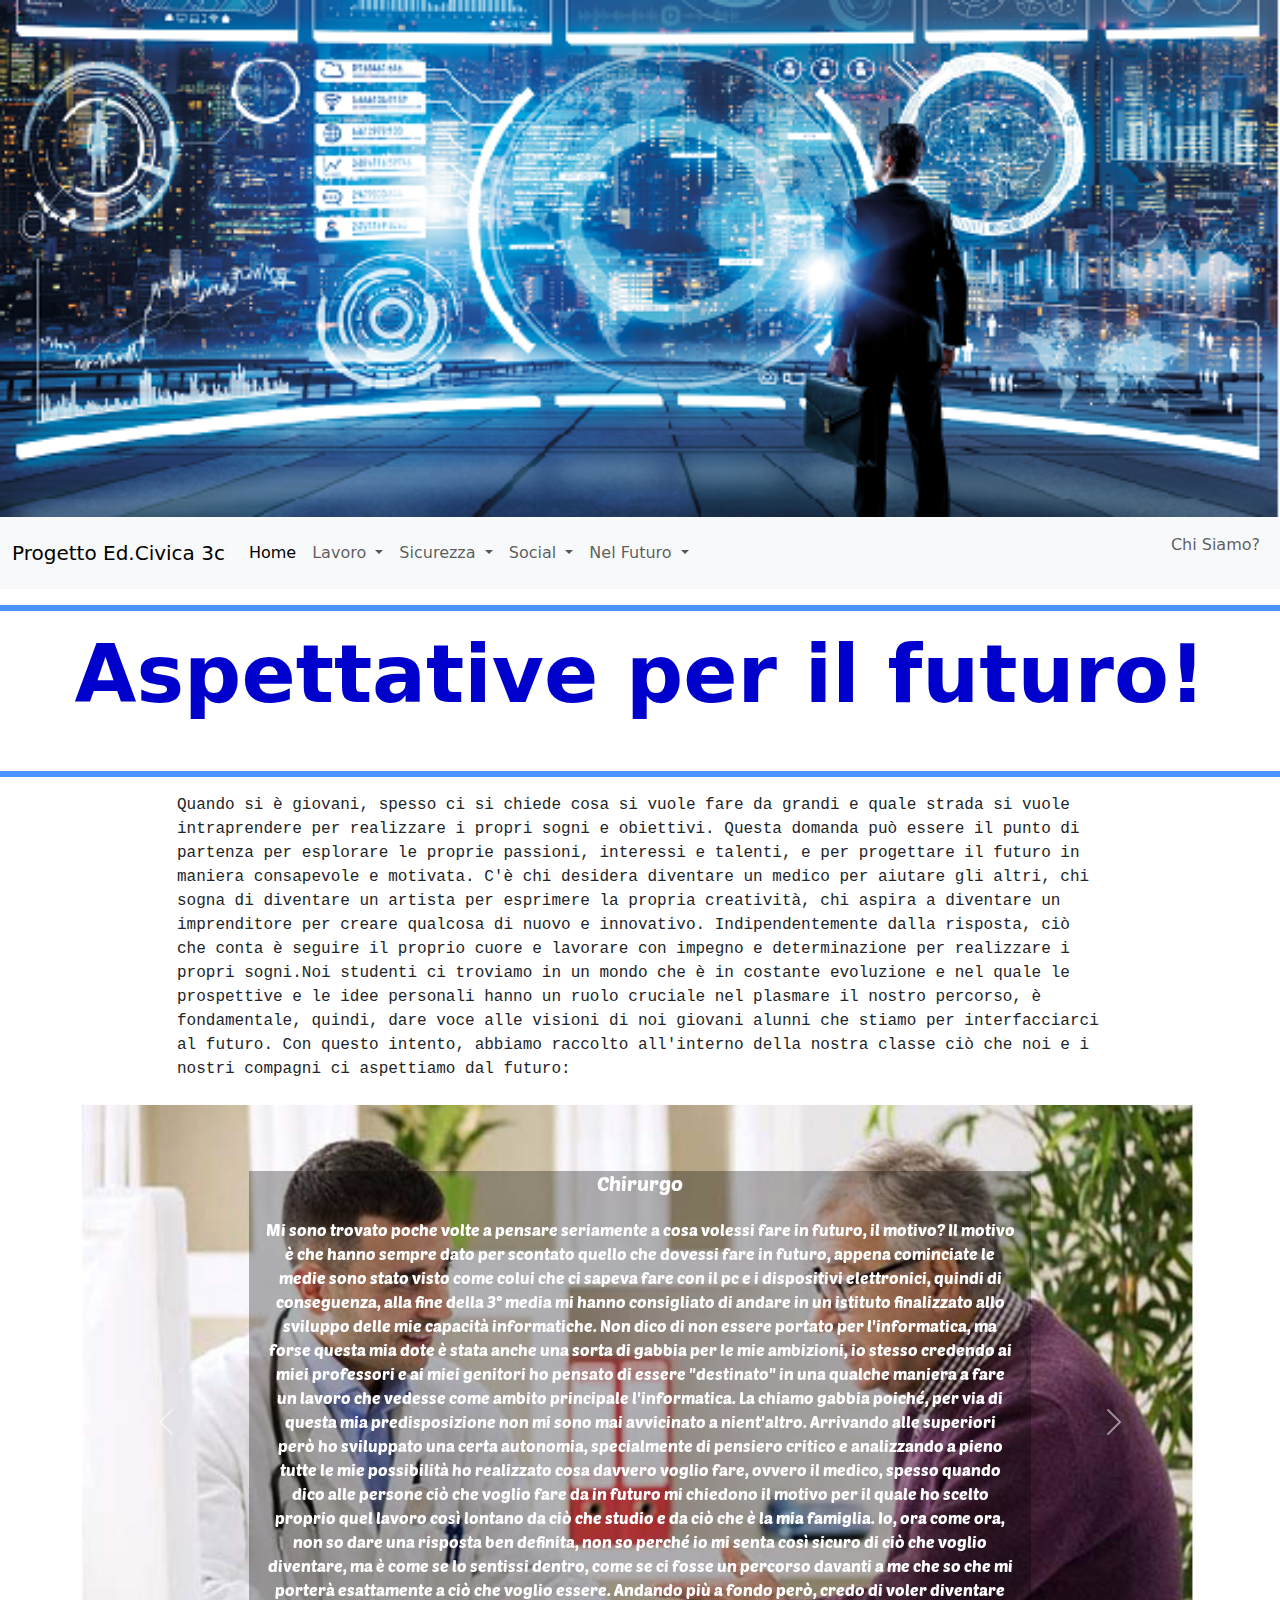
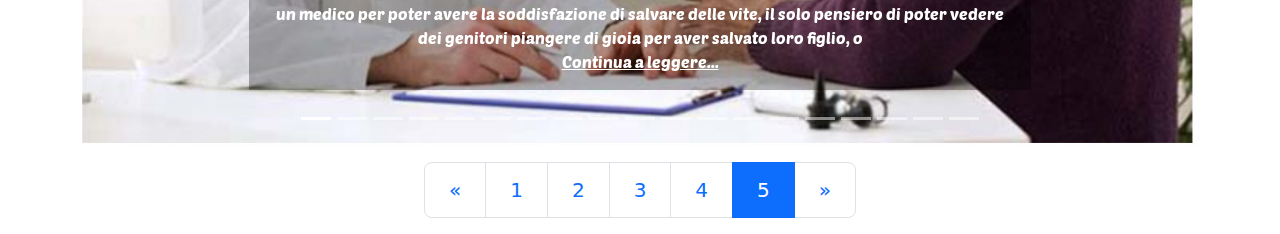
==== aspettative.html @ 2d6626ad "Rename DaGrande.html to aspettative.html" ====
<!doctype html>
<html lang="en">
  <head>
    <meta charset="utf-8">
    <meta name="viewport" content="width=device-width, initial-scale=1">
    <title>Cosa mi aspetto dal futuro</title>
    <link href="https://cdn.jsdelivr.net/npm/bootstrap@5.3.3/dist/css/bootstrap.min.css" rel="stylesheet" integrity="sha384-QWTKZyjpPEjISv5WaRU9OFeRpok6YctnYmDr5pNlyT2bRjXh0JMhjY6hW+ALEwIH" crossorigin="anonymous">
    <link rel="stylesheet" href="https://cdnjs.cloudflare.com/ajax/libs/font-awesome/6.5.2/css/all.min.css">
    <link href="https://cdn.jsdelivr.net/npm/bootstrap@5.3.3/dist/css/bootstrap.min.css" rel="stylesheet" integrity="sha384-QWTKZyjpPEjISv5WaRU9OFeRpok6YctnYmDr5pNlyT2bRjXh0JMhjY6hW+ALEwIH" crossorigin="anonymous">
    <link rel="stylesheet" href="https://cdnjs.cloudflare.com/ajax/libs/font-awesome/6.5.2/css/all.min.css">
	
	<link rel="preconnect" href="https://fonts.googleapis.com">
	<link rel="preconnect" href="https://fonts.gstatic.com" crossorigin>
	<link href="https://fonts.googleapis.com/css2?family=Briem+Hand:wght@100..900&family=Jersey+25+Charted&family=Poetsen+One&family=Sedan+SC&display=swap" rel="stylesheet">
  </head>
  <body>
    <style>
      .custom-header-image {
        max-height: 1300px;
        /* Imposta l'altezza massima desiderata per l'immagine */
        width: 100%;
        /* Larghezza al 100% per adattarsi al contenitore */
      }
	  
	  .carousel-item h5, 
	  .carousel-item p {
		  /*text-shadow: 2px 2px 4px rgba(0, 0, 0, 0.5);*/
		  /*color: black !important;*/
		  color: white !important;
		  font-family: "Poetsen One", sans-serif;
		  font-weight: 400;
		  font-style: normal;
		}
		
		.carousel-item p {
		  padding: 2%;
		}
		
	div.background {
	  /*background-color: rgba(255, 255, 255, 0.7)*/
	  background-color: rgba(0, 0, 0, 0.3);
	}
	
	a.continua {
		cursor: pointer;
		color: white;
	}
    </style><img src="Img/futuro.nero.png" class="img-fluid custom-header-image" alt="Header futuro">
    <nav class="navbar navbar-expand-lg bg-body-tertiary">
      <div class="container-fluid"><a class="navbar-brand" href="#">Progetto Ed.Civica 3c</a><button class="navbar-toggler" type="button" data-bs-toggle="collapse" data-bs-target="#navbarSupportedContent" aria-controls="navbarSupportedContent" aria-expanded="false" aria-label="Toggle navigation"><span class="navbar-toggler-icon"></span></button>
        <div class="collapse navbar-collapse" id="navbarSupportedContent">
          <ul class="navbar-nav me-auto mb-2 mb-lg-0">
            <li class="nav-item"><a class="nav-link active" aria-current="page" href="index.html">Home</a></li>
            <li class="nav-item dropdown"><a class="nav-link dropdown-toggle" href="#" role="button" data-bs-toggle="dropdown" aria-expanded="false"> Lavoro </a>
              <ul class="dropdown-menu">
                <li><a class="dropdown-item" href="lavoro/LavoroWeb.html">Lavoro Web</a></li>
                <li><a class="dropdown-item" href="lavoro/Linkedin.html">Linkedin</a></li>
                <li><a class="dropdown-item" href="lavoro/WebReputation.html">Web Reputation</a></li>
              </ul>
            <li class="nav-item dropdown"><a class="nav-link dropdown-toggle" href="#" role="button" data-bs-toggle="dropdown" aria-expanded="false"> Sicurezza </a>
              <ul class="dropdown-menu">
                <li><a class="dropdown-item" href="sicurezza/Pericoli.html">Pericoli</a></li>
                <li><a class="dropdown-item" href="sicurezza/Privacy.html">Privacy</a></li>
              </ul>
            <li class="nav-item dropdown"><a class="nav-link dropdown-toggle" href="#" role="button" data-bs-toggle="dropdown" aria-expanded="false"> Social </a>
              <ul class="dropdown-menu">
                <li><a class="dropdown-item" href="social/Lavoro.html">Lavoro social</a></li>
                <li><a class="dropdown-item" href="social/ProsAndCons.html">Pros And Cons</a></li>
              </ul>
            <li class="nav-item dropdown"><a class="nav-link dropdown-toggle" href="#" role="button" data-bs-toggle="dropdown" aria-expanded="false"> Nel Futuro </a>
              <ul class="dropdown-menu">
                <li><a class="dropdown-item" href="#">Aspettative dal futuro</a></li>
              </ul>
            </li>
          </ul>
          <ul>
            <ul class="navbar-nav me-auto mb-2 mb-lg-0">
              <li class="nav-item"><a class="nav-link" href="ChiSiamo.html">Chi Siamo?</a></li>
            </ul>
        </div>
      </div>
    </nav>
	
	
    <hr class="border border-primary border-3 opacity-75">
    <h1 style="color:#0000CD" class=" display-1 fw-bold text-center"> Aspettative per il futuro!</h1><br>
    <hr class="border border-primary border-3 opacity-75">
    <div class="container">
      <div class="row">
        <div class="col"></div>
        <div class="col-10">
          <p class="font-monospace lh-base"> Quando si è giovani, spesso ci si chiede cosa si vuole fare da grandi e quale strada si vuole intraprendere per realizzare i propri sogni e obiettivi. Questa domanda può essere il punto di partenza per esplorare le proprie passioni, interessi e talenti, e per progettare il futuro in maniera consapevole e motivata. C'è chi desidera diventare un medico per aiutare gli altri, chi sogna di diventare un artista per esprimere la propria creatività, chi aspira a diventare un imprenditore per creare qualcosa di nuovo e innovativo. Indipendentemente dalla risposta, ciò che conta è seguire il proprio cuore e lavorare con impegno e determinazione per realizzare i propri sogni.Noi studenti ci troviamo in un mondo che è in costante evoluzione e nel quale le prospettive e le idee personali hanno un ruolo cruciale nel plasmare il nostro percorso, è fondamentale, quindi, dare voce alle visioni di noi giovani alunni che stiamo per interfacciarci al futuro. Con questo intento, abbiamo raccolto all'interno della nostra classe ciò che noi e i nostri compagni ci aspettiamo dal futuro:</p>
        </div>
		<div class="col"></div>
      </div>
    </div>
    <div class="container">
      <div class="row">
        <div class="col"></div>
        <div class="col-12">
		
          <!--<div class="alert alert-primary d-flex align-items-center" role="alert">
			<i class="fa-solid fa-magnifying-glass"></i>
            <div> TUTTI I COMMENTI SONO ANONIMI </div>
          </div>--> 
		  
		  
          <div id="carouselExampleCaptions" class="carousel slide">
            <div class="carousel-indicators">
				<button type="button" data-bs-target="#carouselExampleCaptions" data-bs-slide-to="0" class="active" aria-current="true" aria-label="Slide 1"></button>
				<button type="button" data-bs-target="#carouselExampleCaptions" data-bs-slide-to="1" aria-label="Slide 2"></button>
				<button type="button" data-bs-target="#carouselExampleCaptions" data-bs-slide-to="2" aria-label="Slide 3"></button>
				<button type="button" data-bs-target="#carouselExampleCaptions" data-bs-slide-to="3" aria-label="Slide 4"></button>
				<button type="button" data-bs-target="#carouselExampleCaptions" data-bs-slide-to="4" aria-label="Slide 5"></button>
				<button type="button" data-bs-target="#carouselExampleCaptions" data-bs-slide-to="5" aria-label="Slide 6"></button>
				<button type="button" data-bs-target="#carouselExampleCaptions" data-bs-slide-to="6" aria-label="Slide 7"></button>
				<button type="button" data-bs-target="#carouselExampleCaptions" data-bs-slide-to="7" aria-label="Slide 8"></button>
				<button type="button" data-bs-target="#carouselExampleCaptions" data-bs-slide-to="8" aria-label="Slide 9"></button>
		   		<button type="button" data-bs-target="#carouselExampleCaptions" data-bs-slide-to="9" aria-label="Slide 10"></button>
				<button type="button" data-bs-target="#carouselExampleCaptions" data-bs-slide-to="10" aria-label="Slide 11"></button>
				<button type="button" data-bs-target="#carouselExampleCaptions" data-bs-slide-to="11" aria-label="Slide 12"></button>
		    		<button type="button" data-bs-target="#carouselExampleCaptions" data-bs-slide-to="12" aria-label="Slide 13"></button>
				<button type="button" data-bs-target="#carouselExampleCaptions" data-bs-slide-to="13" aria-label="Slide 14"></button>
				<button type="button" data-bs-target="#carouselExampleCaptions" data-bs-slide-to="14" aria-label="Slide 15"></button>
		    		<button type="button" data-bs-target="#carouselExampleCaptions" data-bs-slide-to="15" aria-label="Slide 16"></button>
		    		<button type="button" data-bs-target="#carouselExampleCaptions" data-bs-slide-to="16" aria-label="Slide 17"></button>
				<button type="button" data-bs-target="#carouselExampleCaptions" data-bs-slide-to="17" aria-label="Slide 18"></button>
		    		<button type="button" data-bs-target="#carouselExampleCaptions" data-bs-slide-to="18" aria-label="Slide 19"></button>
			</div>
			
			
			<!-- ISTRUZIONI per la modal 
			Seleziona le prime 300 parole del testo (se superano 300 ovviamente).
			Puoi utilizzare un qualsiasi word counter, io ho usato questo https://wordcounter.net/
			Inseriscile nel <p> del carosello e aggiungi questo codice alla fine
				  <br>
				  <a class="continua" data-bs-toggle="modal" data-bs-target="#chirurgo">
				    Continua a leggere...
				  </a>
			ovviamente sostituisci #chirurgo con il lavoro in questione
			
			Alla fine del file, dove trovi le modal, copia e incolla la modal chirurgo, modifica gli id (praticamente dove trovi chirurgo - ovunque - sostituisci con l'id che hai messo dopo # nel link <a>.
			Inserisci il testo completo del padlet e modifica il titolo.
			
			
			PS. io lo farei per tutti i lavori, così da rendere tutto più leggibile, però valuta tu.
			-->
			
			
			
            <div class="carousel-inner">
              <div class="carousel-item active"><img src="Img.carosello/IMG_2576.jpg" class="d-block w-100" alt="...">
                <div class="carousel-caption d-none d-md-block">
				<div class="background">
                  <h5>Chirurgo</h5>
                  <p>Mi sono trovato poche volte a pensare seriamente a cosa volessi fare in futuro, il motivo? Il motivo è che hanno sempre dato per scontato quello che dovessi fare in futuro, appena cominciate le medie sono stato visto come colui che ci sapeva fare con il pc e i dispositivi elettronici, quindi di conseguenza, alla fine della 3° media mi hanno consigliato di andare in un istituto finalizzato allo sviluppo delle mie capacità informatiche. Non dico di non essere portato per l'informatica, ma forse questa mia dote è stata anche una sorta di gabbia per le mie ambizioni, io stesso credendo ai miei professori e ai miei genitori ho pensato di essere "destinato" in una qualche maniera a fare un lavoro che vedesse come ambito principale l'informatica. La chiamo gabbia poiché, per via di questa mia predisposizione non mi sono mai avvicinato a nient'altro. 
				  Arrivando alle superiori però ho sviluppato una certa autonomia, specialmente di pensiero critico e analizzando a pieno tutte le mie possibilità ho realizzato cosa davvero voglio fare, ovvero il medico, spesso quando dico alle persone ciò che voglio fare da in futuro mi chiedono il motivo per il quale ho scelto proprio quel lavoro così lontano da ciò che studio e da ciò che è la mia famiglia. Io, ora come ora, non so dare una risposta ben definita, non so perché io mi senta così sicuro di ciò che voglio diventare, ma è come se lo sentissi dentro, come se ci fosse un percorso davanti a me che so che mi porterà esattamente a ciò che voglio essere. Andando più a fondo però, credo di voler diventare un medico per poter avere la soddisfazione di salvare delle vite, il solo pensiero di poter vedere dei genitori piangere di gioia per aver salvato loro figlio, o 
				  <br>
				  <a class="continua" data-bs-toggle="modal" data-bs-target="#chirurgo">
				    Continua a leggere...
				  </a>
				  </p>
                </div>
                </div>
              </div>
              <div class="carousel-item"><img src="Img.carosello/IMG_2323.png" class="d-block w-100" alt="...">
                <div class="carousel-caption d-none d-md-block">
				<div class="background">
                  <h5 style="color:#000000">Idee non ancora chiare</h5>
                  <p style="color:#000000">
				  I don’t really have clear aspirations for my future, anytime I particularly get interested in something and I start to be very good at it, it will surely turn out to be boring later on. That’s why I don’t really think that my mastery of languages will be exclusively related to my future job, I feel like searching for a job like that will only lead me to have a life which I’m not happy and satisfied with. I want a job in a field I’m not extremely good in so I can always learn something new and make new kinds of experiences. Additionally, basically every kind of job asks for somebody whose mastery is speaking various languages itself, so it would be something I’m able to find everywhere. As for my will to find a job in a field I’m particularly interested in, which also allows me to learn more and more, I think the best option would be any job related to computing or, more specifically, coding, something we’re working on, as a class, for our school specialty. I wouldn’t rely on finding a prominent job role related to business and economics because I’m not that good at it and, honestly, I don’t think it would be something that would fit me, since I don’t really like math and numbers. I think working as a code programmer for a company would be a job which will let me improve some of the soft skills i possess, like the management of emotions, mostly in teamwork projects (since I get really stressed out and nervous if somebody doesn’t keep up with the work), like efficient communication and the ability to build strong bounds between colleagues and superiors (which is also a situation that few times finds me being nervous and 
				  <br>
				  <a class="continua" data-bs-toggle="modal" data-bs-target="#notClear">
				    Continua a leggere...
				  </a>
				  </p>
				</div>
                </div>
              </div>
              <div class="carousel-item"><img src="Img.carosello/IMG_2424.png" class="d-block w-100" alt="...">
                <div class="carousel-caption d-none d-md-block">
				<div class="background">
                  <h5 style="color:#000000">Vigilessa</h5>
                  <p>Nella vita, tutti abbiamo un sogno o più che ci guidano e ci ispirano. Uno dei miei più grandi sogni è diventare una vigilessa. Ho sempre ammirato la figura di una vigilessa, la loro divisa ,la loro forza, la loro determinazione e il loro impegno nel servizio pubblico mi colpiscono molto. So però che per realizzare il mio sogno ci vuole molto impegno nello studio e molta forza di volontà. Appena finirò la scuola superiore parteciperò a corsi di formazione e cercherò di acquisire le competenze necessarie per diventare una vigilessa. Per raggiungere il mio sogno ho bisogno di alcune soft skills ovvero capacità relazionali e comportamenti che servono per reagire in modo tranquillo e positivo in vari contesti come: 1. Problem solving Essere in grado di capire e analizzare situazioni difficili, e prendere decisioni rapide e sagge utili per affrontare le sfide quotidiane (in questo caso nel campo della sicurezza pubblica.) 2. Capacità decisionale Essere in grado di prendere decisioni efficaci e rispondere velocemente a criticità o problemi inaspettati. 3. Comunicazione efficace Una comunicazione chiara è fondamentale per trasmettere informazioni importanti, gestire conflitti e lavorare efficacemente in squadra con colleghi ,clienti e collaboratori 4. Team Work Che si tratti di lavorare in ufficio o da remoto, al giorno d’oggi la capacità di lavorare in squadra senza attriti è una capacità essenziale per raggiungere obiettivi condivisi. 5. Gestione dello stress Essere in grado di mantenere la calma sotto pressione e gestire lo stress in modo sano è essenziale per prendere decisioni e mantenere la sicurezza della comunità. Lo stress è una di quelle problematiche che se non affrontate possono incidere negativamente sulla qualità della vita. 6. Capacità di adattamento Essere capaci di adattarsi rapidamente a nuove situazioni e scenari in rapida evoluzione, sul lavoro come nella vita, è un'abilità essenziale.
					<br>
				  <a class="continua" data-bs-toggle="modal" data-bs-target="#vigilessa">
				    Continua a leggere...
				  </a>				  
				  </p>
                </div>
                </div>
              </div>
              <div class="carousel-item"><img src="Img.carosello/IMG_2525.png" class="d-block w-100" alt="...">
                <div class="carousel-caption d-none d-md-block">
				<div class="background">
                  <h5>Criminologa o professoressa?</h5>
                  <p>I nostri desideri ci aiutano a capire dove vogliamo andare e come superare le sfide. Per me, ci sono due cose che mi appassionano molto: studiare la criminologia e insegnare lingue, soprattutto l'inglese. Questi non sono solo lavori, ma luoghi dove posso coltivare i miei sogni più importanti. Il mio primo sogno è quello di diventare una criminologa. La mente criminale mi affascina, così come la complessità delle dinamiche sociali che conducono al crimine. La criminologia non è solo l'analisi dei crimini e dei criminali, ma anche lo studio delle cause sottostanti e delle possibili soluzioni per prevenirli. Tuttavia, anche l'insegnamento ha un posto speciale nel mio cuore. L'idea di condividere la bellezza e l'importanza della lingua inglese con gli altri mi riempie di gioia. L'inglese è più di una lingua, è una chiave che apre porte verso nuove culture, opportunità di lavoro e amicizie in tutto il mondo. Oltre ai miei sogni e alle mie aspirazioni, ci sono le soft skills che mi accompagnano in questo viaggio. Al vertice di questa lista c'è la leadership. Per me, la leadership non riguarda solo il dirigere gli altri, ma anche il saper ispirare, motivare e guidare le persone verso un obiettivo comune. Essere un leader significa avere una visione chiara, prendere decisioni difficili quando necessario e saper comunicare efficacemente questa visione agli altri, incoraggiandoli a dar il meglio di sé. Una delle mie altre soft skills principali è il problem solving. In un mondo in continuo cambiamento e pieno di sfide, la capacità di affrontare i problemi in modo creativo ed efficace è essenziale. Il problem solving richiede flessibilità mentale, pensiero critico e la capacità di trovare soluzioni innovative anche nelle situazioni più complesse. Infine, la comunicazione efficace è un'altra soft skill che considero fondamentale. Essere in grado di trasmettere chiaramente					
				  <br>
				  <a class="continua" data-bs-toggle="modal" data-bs-target="#criminologa">
				    Continua a leggere...
				  </a>	
				  </p>
                </div>
                </div>
              </div>
              <div class="carousel-item"><img src="Img.carosello/IMG_2626.png" class="d-block w-100" alt="...">
                <div class="carousel-caption d-none d-md-block">
				<div class="background">
                  <h5 style="color:#000000">Contabile</h5>
                  <p> Sogno di diventare un contabile presso una banca perché amo lavorare con i numeri e analizzare dati finanziari. Vorrei contribuire alla stabilità finanziaria delle persone e delle imprese, fornendo servizi finanziari affidabili e di qualità. Immagino di essere parte di un team professionale che gestisce con precisione i conti, fornisce consulenza finanziaria ai clienti e garantisce la conformità normativa. Essere un contabile bancario rappresenta per me una carriera gratificante e stimolante. Soft Skills: Le mie soft skills chiave includono: Capacità di organizzazione: Sono abile nell'organizzare e gestire informazioni finanziarie complesse. Sono metodico nel tenere traccia di scadenze e documenti importanti, assicurando un lavoro accurato e puntuale. Comunicazione efficace: Posso spiegare concetti finanziari in modo chiaro e comprensibile. Sono in grado di comunicare con chiarezza sia con i colleghi sia con i clienti, garantendo un'efficace condivisione 
				  <br>
				  <a class="continua" data-bs-toggle="modal" data-bs-target="#contabile">
				    Continua a leggere...
				  </a></p>
                </div>
                </div>
              </div>
              <div class="carousel-item"><img src="Img.carosello/IMG_3434.png" class="d-block w-100" alt="...">
                <div class="carousel-caption d-none d-md-block">
				<div class="background">
                  <h5>Arma dei Carabineri</h5>
                  <p>Fin da bambino, ho coltivato il sogno e l’ispirazione di indossare la divisa dell’Arma dei Carabinieri. Questo desiderio va al di là del semplice indossare un’uniforme; è un impegno verso valori come il servizio pubblico, l’ordine e la sicurezza della comunità. Sentire l’onore di portare quella divisa sarebbe per me un privilegio e un’opportunità per servire con dedizione e orgoglio la mia nazione. La prospettiva di indossare quella divisa sin dall’infanzia mi ha sempre affascinato perché mi fa sentire parte di qualcosa di più grande, un simbolo di autorità e rispetto. Rappresenterebbe per me non solo un onore, ma anche un senso di responsabilità e dedizione verso la comunità. Durante questo periodo, ho dedicato tempo e sforzi allo sviluppo delle soft skills in previsione del mio impiego nel futuro. Ho lavorato sulla mia comunicazione, sulla capacità di problem solving, sull’empatia e sulla capacità di lavorare in team, riconoscendo l’importanza di queste competenze per il mio futuro ruolo professionale. La flessibilità e la capacità di gestione dello stress sono state altrettanto importanti, poiché comprendo che saranno essenziali per affrontare le sfide del lavoro con determinazione e successo. Comunicazione efficace: Essere in grado di comunicare chiaramente con i superiori, i colleghi e il pubblico è essenziale per gestire situazioni complesse e mantenere la calma sotto pressione. Empatia: La capacità di comprendere le persone e le loro esigenze è cruciale per stabilire rapporti positivi con la comunità e gestire situazioni delicate con sensibilità. Capacità di problem solving: Essere in grado di valutare rapidamente le situazioni, identificare le sfide e trovare soluzioni efficaci è essenziale per affrontare le varie sfide che possono presentarsi durante il servizio. Capacità di lavorare in team: Collaborare efficacemente con i colleghi è fondamentale per garantire la sicurezza e il benessere della comunità, nonché per affrontare le sfide operative con 
				  <br>
				  <a class="continua" data-bs-toggle="modal" data-bs-target="#carabiniere">
				    Continua a leggere...
				  </a></p>
                </div>
                </div>
              </div>
              <div class="carousel-item"><img src="Img.carosello/IMG_3131.png" class="d-block w-100" alt="...">
                <div class="carousel-caption d-none d-md-block">
				<div class="background">
                  <h5>Allenatrice di cavalli</h5>
                  <p>Penso sempre al mio futuro. Io penso che se il lavoro ti piace, non lavorerai neanche un giorno. Io ho tante ambizioni per il mio futuro, voglio vivere libera e felice, facendo ciò che mi fa stare bene, non voglio essere piena di soldi, non mi importa quanti ne avrò, ma l’unica cosa che mi interessa è che io scelga il mio lavoro e che mi renda felice ogni giorno. Io ambisco nell’avere una mia campagna, con un mio maneggio e i miei animali, vivere allenando e far vivere la bellezza dell’equitazione a tante altre ragazzine come me, che voglio arrivare in alto nonostante questo sport possa buttare giù Essere all’allenatrice comporta ad avere per forza queste soft skills, perché oltre a lavorare con degli adolescenti e molte volte bambini, si lavora 
				  <br>
				  <a class="continua" data-bs-toggle="modal" data-bs-target="#allenatrice">
				    Continua a leggere...
				  </a></p>
                </div>
                </div>
              </div>
              <div class="carousel-item"><img src="Img.carosello/IMG_2929.png" class="d-block w-100" alt="...">
                <div class="carousel-caption d-none d-md-block">
				<div class="background">
                  <h5>Informatica</h5>
                  <p>Da quando è iniziato il mio percorso di studi alle superiori ho iniziato a pensare sempre più spesso a quello che sarà il mio futuro e quali saranno le decisioni che determineranno la mia vita. Nonostante ciò le mie scelte continuano ad essere incerte e poco chiare riguardo la mia intenzione di continuare gli studi o iniziare subito a lavorare.
				 
					Per il mio futuro aspiro sicuramente a qualcosa legato all’indirizzo scolastico che ho scelto perché provo molto interesse nel studiare e approfondire le materie specifiche come diritto, economia, informatica ed economia aziendale.
					Mi piacerebbe fare un lavoro che non mi annoi e che allo stesso tempo mi dia la possibilità di avere del tempo libero.
					Al momento trovo molto interessante l’informatica perché grazie alla creazione di codici sempre nuovi e diversi è possibile divertirsi e imparare sempre qualcosa di nuovo.
					Le soft skills che ritengo di possedere, opportune per lavorare in questo ambito, sono:
					il pensiero critico perché riesco a prendere decisioni e valutare criticamente le informazioni e prendere delle decisioni sensate;
					il problem solving perché riesco a risolvere i problemi in maniera efficiente e per questo ambito ritengo che sia una competenza utile per risolvere problemi con i codici di un sito web ad esempio;
					comunicazione efficace poiché trasmetto e ricevo informazioni in modo chiaro e comprensibile con l’obiettivo di raggiungere obiettivi specifici;
					empatia perché sono capace di comprendere e condividere  i sentimenti degli altri, creando così delle relazioni forti.
					Le competenze trasversali che invece potrei migliorare con un lavoro basato sull’informatica sono:
					pensiero creativo perché con la creazione di nuovi siti e codici è possibile inventarsi sempre qualcosa di nuovo e in più la tecnologia è una disciplina che si evolve sempre nel corso degli anni e ciò è utile per creare contenuti innovativi;
					gestione dello stress. Quando
					<br>
				  <a class="continua" data-bs-toggle="modal" data-bs-target="#informatica">
				    Continua a leggere...
				  </a></p>
                </div>
                </div>
              </div>
		    
              <div class="carousel-item"><img src="Img.carosello/IMG_3030.png" class="d-block w-100" alt="...">
                <div class="carousel-caption d-none d-md-block">
				<div class="background">
                  <h5>Barbiere</h5>
                  <p>Il lavoro è un elemento cruciale della nostra vita: ci offre una struttura, una fonte di reddito e la possibilità di realizzare le nostre ambizioni. Tuttavia, riflettere sul lavoro significa per me considerare non solo le abilità tecniche necessarie, ma anche l'importanza di offrire un servizio di qualità, di creare un ambiente accogliente e di instaurare connessioni autentiche con i miei clienti. Sono consapevole che il lavoro di un barbiere va oltre la semplice competenza tecnica, richiedendo anche empatia, attenzione al dettaglio e capacità di ascolto. Da grande voglio diventare un barbiere di successo e realizzare il mio sogno di aprire il mio negozio tutto mio. Voglio offrire un'esperienza unica ai miei clienti, trasformando ogni visita nel mio salone in un momento di relax e di cura personale. I miei sogni vanno oltre il taglio dei capelli e la barba perfetta. Sogno di creare un luogo in cui le persone si sentano accolte e apprezzate, in cui possano trovare non solo un servizio impeccabile, ma anche un ambiente familiare e accogliente. Le mie soft skills sono un pilastro fondamentale del mio percorso, e credo che per il futuro avrò bisogno di specializzarmi nelle seguenti: 1. Creatività: È la capacità di generare idee originali e innovative, pensare fuori dagli schemi e trovare soluzioni non convenzionali ai problemi. 2. Problem solving: Questa competenza riguarda la capacità di analizzare situazioni complesse, identificare i problemi, valutare le opzioni disponibili e trovare soluzioni efficaci. 3. Teamwork: Essere in grado di collaborare efficacemente con gli altri, comunicare in modo chiaro e rispettoso, condividere idee e responsabilità per raggiungere obiettivi comuni. 4. Pensiero critico: Consiste nell'analizzare in modo obiettivo le informazioni disponibili, valutare argomenti e evidenze, e formulare giudizi ponderati e ben ragionati. 5. Comunicazione efficace: È la capacità di trasmettere le proprie idee in modo chiaro
				  <br>
				  <a class="continua" data-bs-toggle="modal" data-bs-target="#barbiere">
				    Continua a leggere...
				  </a>
				  </p>
                </div>
                </div>
              </div>
		    
		    <div class="carousel-item"><img src="Img.carosello/IMG_3232.png" class="d-block w-100" alt="...">
                <div class="carousel-caption d-none d-md-block">
				<div class="background">
                  <h5>McDonald's</h5>
                  <p> Riflessioni sul lavoro: Al termine del diploma le mie aspirazioni sono avere delle buone esperienze è competenze il mio sogno è quello che una volta ottenuto il diploma inviare un curriculum al gruppo di McDonald’s che mi faccia collaborare con alcune figure presenti nella loro attività. Sono una persona educata, cordiale con gli altri, ho la capacità di lavorare bene in un team. Sono una persona molto socievole, assumo un comportamento positivo, so ascoltare gli altri e anche insieme al team la capacità di risolvere
				  <br>
				  <a class="continua" data-bs-toggle="modal" data-bs-target="#mcdonald">
				    Continua a leggere...
				  </a>
				  </p>
                </div>
                </div>
              </div>
		    
		     <div class="carousel-item"><img src="Img.carosello/IMG_3333.png" class="d-block w-100" alt="...">
                <div class="carousel-caption d-none d-md-block">
				<div class="background">
                  <h5>Imprenditore</h5>
                  <p>Già da qualche anno, ma soprattutto con l'inizio delle scuole superiori ho inziato a pensare a quello che avrei voluto fare da grande e che mi permetterebbe una buona situazione economica.
					Quello sui cui voglio puntare è fare l'imprenditore, anche se sono ancora molto incerto, poiché è un lavoro molto difficile che richiede altrettanto impegno soprattutto agli inizi.
					Le motivazioni sono molteplici, come per esempio, un guadagno molto elevato così da non avere preoccupazioni economiche,  oppure la possibilità di gestire e non essere dipendente, il che offre  maggior libertà, inoltre gli imprenditori giocano un ruolo chiave nell'economia creando posti di lavoro, stimolando l'innovazione e contribuendo alla crescita economica della comunità.
					Infine una vittoria personale, perché creare qualcosa di personale e portar avanti quel qualcosa non è mai facile.
					Le principali soft skill  che ritengo di avere sono:
					Gestione del tempo: sono capace di organizzare e utilizzare il mio tempo in modo efficiente per completare eventuali compiti e raggiungere obiettivi.
					Problem solving: ho sviluppato la capacità di analizzare i problemi, affrontare scelte difficili e identificare soluzioni che possono potare risultati positivi, e credo che sia molto importante per un imprenditore di azienda.
					Lavoro  di squadra: sono bravo a collaborare e aiutare gli altri ad ottenere un buon risultato.
					Adattabilità: sono in grado di adattarmi rapidamente ai nuovi strumenti tecnologici e cambiamenti nel mercato.
					Creatività: Penso sempre in modo innovativo e ho idee originali che possono essere di grande aiuto, ad esempio, in un'azienda trovando nuove opportunitàdi crescita.
					Le Soft skill che potrei migliorare o apprendere che mi servirebbero molto in azienda sono:
					Leadership: fondamentale per un imprenditore che deve amministrare e controllare tutta l'azienda, motivare i propri dipendenti ed essere anche comprensivo, quindi guadagnandosi la fiducia dei dipendenti.
					Comunicazione efficace: esprimere le mie idee in modo chiaro ed efficace è una
					<br>
					  <a class="continua" data-bs-toggle="modal" data-bs-target="#imprenditore">
						Continua a leggere...
					  </a>
					</p>
                </div>
                </div>
              </div>
		    
			<div class="carousel-item"><img src="Img.carosello/IMG_2727.png" class="d-block w-100" alt="...">
                <div class="carousel-caption d-none d-md-block">
				<div class="background">
                  <h5>Militare</h5>
                  <p>Il lavoro che vorrei fare da grande è quello del militare. Questo ruolo mi ha sempre affascinato sin da piccolo, poiché lo vedo come un'opportunità unica di mettermi alla prova, e di affrontare varie sfide con tante responsabilità. Per il successo in questa professione, non bastano competenze fisiche e tecniche, ma ci vogliono varie soft skills fondamentali per operare in maniera efficace:
					DISCIPLINA, una delle qualità principali per un militare. Essere sempre in grado di rispettare gli ordini e mantenere la concentrazione anche nei momenti più difficili; 
					LEADERSHIP, ispirare e guidare gli altri è un altra delle caratteristiche principali. Essere in grado di prendere decisioni rapide e corrette.
					CAPACITÀ DI LAVORARE IN GRUPPO, soprattutto nelle missioni nelle quali serve l'aiuto di squadra, bisogna essere sempre pronti a lavorare insieme; 
					ADATTABILITÀ, essere in grado di adattarsi a nuove situazioni e stili di vita. 
					Tuttavia, sono consapevole che la vita di un militare comporti rischi e tanti sacrifici, ma sono pronto ad affrontarli con molta determinazione
					<br>
					  <a class="continua" data-bs-toggle="modal" data-bs-target="#militare">
						Continua a leggere...
					  </a>
					</p>
                </div>
                </div>
              </div>
		    

		    <div class="carousel-item"><img src="Img.carosello/IMG_3535.png" class="d-block w-100" alt="...">
                <div class="carousel-caption d-none d-md-block">
				<div class="background">
                  <h5 style="color:#000000">Dipendente aziendale</h5>
                  <p style="color:#000000">
				  Fin da quando ero bambino, ho nutrito il sogno e l'aspirazione di intraprendere una carriera professionale all'interno di un'azienda. Tale desiderio, radicato nelle mie aspirazioni giovanili, continua a rappresentare una guida costante nel mio percorso formativo e professionale. L'attuale fase della mia educazione, caratterizzata da un impegno profondo e dalla ricerca costante dell'eccellenza, mi posiziona in un punto di vantaggio nell'inseguire il sogno idealizzato dal mio io più giovane.
					La mia educazione, arricchita da un curriculum accademico solido e da esperienze significative, si configura come un fondamento solido su cui costruire il mio futuro professionale. Attraverso un impegno costante e determinato nel perseguire i miei obiettivi, ho sviluppato le competenze e le conoscenze necessarie per affrontare con sicurezza le sfide e le opportunità che il mondo del lavoro presenta.
					Riconosco che il raggiungimento di questo obiettivo richiede non solo dedizione e impegno, ma anche una continua ricerca di crescita personale e professionale. Sono consapevole dell'importanza di mantenere viva la fiamma dei sogni dell'infanzia, utilizzandola come fonte di ispirazione e motivazione nel perseguire il successo nella mia carriera.
					In questo contesto, l'entrata in un'azienda rappresenta non solo un traguardo personale, ma anche un punto di partenza per contribuire attivamente al mondo del lavoro e alla società nel suo complesso. Sono determinato a trasformare il sogno del mio io più giovane in una realtà tangibile, mettendo in campo le mie competenze, la mia passione e il mio impegno per creare un impatto positivo e duraturo nel mio ambiente professionale e oltre.
					Le mie soft skills per quanto riguarda questo campo possono essere:
				  <br>
				  <a class="continua" data-bs-toggle="modal" data-bs-target="#dipendente">
				    Continua a leggere...
				  </a>
				  </p>
				</div>
                </div>
              </div>

		    <div class="carousel-item"><img src="Img.carosello/IMG_3636.png" class="d-block w-100" alt="...">
                <div class="carousel-caption d-none d-md-block">
				<div class="background">
                  <h5>Trader Online</h5>
                  <p>Per essere un trader online di successo, devo affinare le mie abilità tecniche e soft skills. Devo essere in grado di analizzare criticamente le condizioni di mercato, gestire il rischio in modo da proteggere i miei investimenti e avere la resilienza necessaria per superare le difficoltà. Inoltre, devo comunicare in modo efficace e lavorare bene sotto pressione. Concentrerò i miei sforzi nello sviluppare queste competenze mentre cerco di realizzare il mio sogno di lavorare nel trading online, ecco alcune soft skills che dovrei sviluppare per lavorare nel mondo del trading:
					1. Analisi critica: La capacità di valutare e interpretare dati e informazioni per prendere decisioni informate e strategiche sulle operazioni di trading.
					2. Gestione del rischio: La capacità di identificare, valutare e mitigare i rischi associati alle operazioni di trading, cercando di massimizzare i profitti e ridurre le perdite.
					3. Resilienza: La capacità di affrontare le perdite e le sfide del mercato senza perdere fiducia o motivazione, adattandosi rapidamente alle nuove circostanze.
					4. Comunicazione efficace: La capacità di trasmettere chiaramente le proprie idee, strategie e risultati agli altri membri del team o agli investitori, facilitando la collaborazione e la comprensione reciproca.
					<br>
				  <a class="continua" data-bs-toggle="modal" data-bs-target="#trader">
				    Continua a leggere...
				  </a>
				  </p>
                </div>
                </div>
              </div>

		    <div class="carousel-item"><img src="Img.carosello/IMG_3737.png" class="d-block w-100" alt="...">
                <div class="carousel-caption d-none d-md-block">
				<div class="background">
                  <h5>Nessun sogno specifico</h5>
                  <p>Le mie aspirazioni riguardano il settore informatico. Al momento non ho un sogno specifico, ma vorrei sapere quali sono le diverse opportunità che questo settore offre. Non so quali soft skills possiedo e non credo di averne sviluppata qualcuna; spero di riuscirci nel tempo.</p>
                </div>
                </div>
              </div>

		    <div class="carousel-item"><img src="Img.carosello/IMG_3838.png" class="d-block w-100" alt="...">
                <div class="carousel-caption d-none d-md-block">
				<div class="background">
                  <h5>Commercialista</h5>
                  <p>La carriera lavorativa è uno strumento attraverso il quale possiamo realizzare i nostri sogni e obiettivi. Per me, il sogno è diventare un commercialista, una figura professionale che richiede precisione, dedizione e un profondo senso di responsabilità.
					Le Mie Aspirazioni
					Diventare un commercialista non è solo una scelta di carriera, ma una vera e propria aspirazione. Questo lavoro mi permetterà di aiutare le aziende e gli individui a gestire le loro finanze in modo efficace, a rispettare le normative fiscali e a prendere decisioni economiche informate. Mi attrae l'idea di essere una guida affidabile per i miei clienti, aiutandoli a navigare tra le complesse normative fiscali e a ottimizzare le loro risorse.
					I Miei Sogni
					Il mio sogno più grande è costruire una carriera solida e rispettata nel campo della contabilità. Una parte importante di questo sogno è legata alla mia famiglia: mia zia ha uno studio di commerciale dove lavora anche mia madre, e molto probabilmente questo studio diventerà un'attività di famiglia. Infatti, ci sono buone probabilità che in futuro lavoreremo lì anche io, mia sorella e mia cugina. Vorrei contribuire alla crescita e al successo di questo studio, portando nuove idee e migliorando continuamente i servizi offerti ai nostri clienti.
					Le Mie Soft Skills
					Per raggiungere questi obiettivi, so che non sono sufficienti solo le competenze tecniche; le soft skills giocano un ruolo cruciale. Ecco alcune delle mie soft skills che credo siano fondamentali per il successo come commercialista:
					- Attenzione ai dettagli: La precisione è essenziale nella contabilità, e io mi impegno a controllare ogni dettaglio per garantire l'accuratezza dei dati finanziari.
					- Capacità di problem-solving: Spesso è necessario trovare soluzioni creative per problemi complessi, e io sono abituato a pensare in modo critico per risolvere le sfide che incontro.
					- Comunicazione efficace: Saper spiegare concetti finanziari
				<br>
				  <a class="continua" data-bs-toggle="modal" data-bs-target="#commercialista">
				    Continua a leggere...
				  </a>
				</p>
                </div>
                </div>
              </div>

		    <div class="carousel-item"><img src="Img.carosello/IMG_3939.png" class="d-block w-100" alt="...">
                <div class="carousel-caption d-none d-md-block">
				<div class="background">
                  <h5>Militare</h5>
                  <p>Frequento attualmente la scuola superiore e come molti giovani della mia età, sto iniziando a riflettere sul mio futuro e sulle mie aspirazioni professionali. Non ho un sogno ben preciso che mi ispira o che mi guida, tuttavia sono affascinato dalla carriera militare o eventualmente da quella poliziesca. Queste professioni non solo richiedono un forte senso del dovere e coraggio, ma anche una serie di competenze specifiche che sto attivamente cercando di sviluppare durante i miei anni scolastici e competenze fisiche che sto cercando di sviluppare in palestra.
					Tuttavia, sono consapevole che la vita può portare cambiamenti e che è importante avere un piano alternativo. Se il mio percorso verso una carriera nelle forze dell'ordine o nelle forze armate non dovesse concretizzarsi, il mio obiettivo sarebbe quello di frequentare un ITS. Gli ITS offrono un'istruzione altamente specializzata e orientata al mondo del lavoro, permettendomi di acquisire competenze pratiche e tecniche che possono aprirmi nuove opportunità professionali in diversi settori.
					Non sono un ragazzo che pensa tanto al domani, come già detto in precedenza non ho un sogno ben preciso come molti ragazzi, molti sognano fin da piccoli di diventare calciatori, astronauti o altro, io, invece, sono solo affascinato da alcuni lavori ma tuttavia non ho ancora le idee chiare, frequento il terzo anno e spero di riuscire a chiarirmi le idee entro il quinto.
					Le soft skill che per ora credo di aver acquisito sono:
					Problem solving: La capacità di analizzare una situazione, identificare i problemi, e trovare soluzioni efficaci. Richiede pensiero critico, creatività e determinazione per superare gli ostacoli.
					Time management: La capacità di gestire il proprio tempo in modo efficiente, organizzando le attività e le priorità per massimizzare la produttività. Include la capacità di rispettare le scadenze e bilanciare impegni diversi.
					Capacità decisionale: La capacità di prendere
					<br>
				  <a class="continua" data-bs-toggle="modal" data-bs-target="#militare2">
				    Continua a leggere...
				  </a>
					</p>
                </div>
                </div>
              </div>

		<div class="carousel-item"><img src="Img.carosello/IMG_4040.png" class="d-block w-100" alt="...">
                <div class="carousel-caption d-none d-md-block">
				<div class="background">
                  <h5>Ambito sportivo</h5>
                  <p>Personalmente al momento le mie ispirazioni per il futuro riguardano l’ambiente informatico . Uno dei miei sogni sarebbe quello di lavorare nell’ambito sportivo e più particolarmente nell’ambito calcistico. Penso di possedere alcune soft skills come l’abilità nei rapporti personali : è un’abilità utile per capire gli altri cogliendo ciò che pensano rispettando sempre la loro opinione. Inoltre penso che io possieda un altra soft skills come quella della capacità di adattamento che mi puo essere utile in momenti di difficoltà o in caso di novità inaspettate.</p>
                </div>
                </div>
              </div>

	    </div>
			
			<button class="carousel-control-prev" type="button" data-bs-target="#carouselExampleCaptions" data-bs-slide="prev">
				<span class="carousel-control-prev-icon" aria-hidden="true"></span>
				<span class="visually-hidden">Previous</span>
			</button>
			<button class="carousel-control-next" type="button" data-bs-target="#carouselExampleCaptions" data-bs-slide="next">
				<span class="carousel-control-next-icon" aria-hidden="true"></span>
				<span class="visually-hidden">Next</span>
			</button>
          </div>
          <ul>
        </div>
        <div class="col"></div>
      </div>
      </form>
      <nav aria-label="Page navigation example">
        <ul class="pagination justify-content-center pagination-lg">
          <li class="page-item"><a class="page-link" href="social/Lavoro.html" aria-label="Previous"><span aria-hidden="true">&laquo;</span></a>
          <li class="page-item"><a class="page-link" href="index.html">1</a></li>
          <li class="page-item"><a class="page-link" href="lavoro/LavoroWeb.html">2</a></li>
          <li class="page-item"><a class="page-link" href="sicurezza/Pericoli.html">3</a></li>
          <li class="page-item"><a class="page-link" href="social/ProsAndCons.html">4</a></li>
          <li class="page-item active" aria-current="page"><span class="page-link">5</span></li>
          <li class="page-item"><a class="page-link" href="lavoro/LavoroWeb.html" aria-label="Next"><span aria-hidden="true">&raquo;</span></a></li>
        </ul>
      </nav>
	  



	  
<!-- Modal -->
<div class="modal fade" id="chirurgo" tabindex="-1" aria-labelledby="chirurgoModalLabel" aria-hidden="true">
  <div class="modal-dialog modal-dialog-centered modal-dialog-scrollable modal-lg">
    <div class="modal-content">
      <div class="modal-header">
        <h1 class="modal-title fs-5" id="chirurgoModalLabel">Chirurgo</h1>
        <button type="button" class="btn-close" data-bs-dismiss="modal" aria-label="Close"></button>
      </div>
      <div class="modal-body">
        Mi sono trovato poche volte a pensare seriamente a cosa volessi fare in futuro, il motivo? Il motivo è che hanno sempre dato per scontato quello che dovessi fare in futuro, appena cominciate le medie sono stato visto come colui che ci sapeva fare con il pc e i dispositivi elettronici, quindi di conseguenza, alla fine della 3° media mi hanno consigliato di andare in un istituto finalizzato allo sviluppo delle mie capacità informatiche. Non dico di non essere portato per l'informatica, ma forse questa mia dote è stata anche una sorta di gabbia per le mie ambizioni, io stesso credendo ai miei professori e ai miei genitori ho pensato di essere "destinato" in una qualche maniera a fare un lavoro che vedesse come ambito principale l'informatica. La chiamo gabbia poiché, per via di questa mia predisposizione non mi sono mai avvicinato a nient'altro. 
		Arrivando alle superiori però ho sviluppato una certa autonomia, specialmente di pensiero critico e analizzando a pieno tutte le mie possibilità ho realizzato cosa davvero voglio fare, ovvero il medico, spesso quando dico alle persone ciò che voglio fare da in futuro mi chiedono il motivo per il quale ho scelto proprio quel lavoro così lontano da ciò che studio e da ciò che è la mia famiglia. Io, ora come ora, non so dare una risposta ben definita, non so perché io mi senta così sicuro di ciò che voglio diventare, ma è come se lo sentissi dentro, come se ci fosse un percorso davanti a me che so che mi porterà esattamente a ciò che voglio essere. Andando più a fondo però, credo di voler diventare un medico per poter avere la soddisfazione di salvare delle vite, il solo pensiero di poter vedere dei genitori piangere di gioia per aver salvato loro figlio, o magari dei bambini ringraziarmi per aver dato una speranza al loro papà o alla loro mamma mi riempie il cuore di gioia e soddisfazione. So bene che le cose non andranno sempre e solo bene, ne sono ben consapevole, ma so, dentro di me sento, che questa è la strada giusta da seguire. Ma in fondo diciamocelo, ho solo 17 anni e tutta la vita davanti, se questa non dovesse essere la mia strada allora cambierò rotta e opterò per altro, ho costanza e determinazione sufficienti per farlo, non mi manca niente. Parlando però delle soft skills che possiedo posso affermare di avere queste abilità: GESTIONE DEL TEMPO: Forse sembrerà una presa in giro dato che mi riduco sempre agli ultimi giorni per fare la maggior parte delle cose, ma credo, invece, di padroneggiare molto bene il mio tempo. Le mie azioni vanno esattamente in relazione al tempo che ho a diposizione. Se ho 10 minuti per prepararmi ed uscire di casa allora io in esattamente 10 minuti sarò fuori pronto con tutto ciò che mi serve; COMUNICAZIONE EFFICACE: Nel tempo ho perfezionato il mio modo di esprimermi ed ho ampliato il mio bagaglio lessicale tanto da poter affermare di essere in grado di sostenere una conversazione senza lasciare spazio ad incomprensioni di nessun tipo. Ritengo di avere un lessico molto ricco e di conseguenza una comunicazione efficace; GESTIONE DELLE EMOZIONI/STRESS: Come per quanto riguarda il primo punto, potrà sembrare strano, ma penso di possedere questa skill. Nel corso del tempo mi sono trovato ad affrontare diverse situazioni che hanno messo a dura prova le mie emozioni, spesso portandomi ad avere veri e propri burn-out(una sorta di esaurimento nervoso), ma grazie questi episodi ora ho imparato a gestire le emozioni, senza farmi sopraffare da esse, ora sono capace di prendere in mano ciò che mi accade e riflettere sulle possibili soluzioni in modo lucido; PENSIERO CRITICO: Ritengo personalmente che questa mia skill sia un'arma a doppio taglio. Mi spiego meglio, nell'ambiente scolastico mi sono trovato spesso ad essere additato come "polemico", ma credo che sia una definizione errata, io non sono una persona polemica, ritengo invece di essere una persona ferma nelle due decisioni al punto giusto, se ritengo che una cosa sia giusta o sbagliata faccio in modo che la mia idea venga ascoltata e valutata a pieno, fino a che mi venga dimostrato che ho effettivamente torto, in quel caso sono certamente aperto a feedback e correzioni.
      </div>
      <div class="modal-footer">
        <button type="button" class="btn btn-secondary" data-bs-dismiss="modal">Close</button>
      </div>
    </div>
  </div>
</div>



<div class="modal fade" id="notClear" tabindex="-1" aria-labelledby="notClearModalLabel" aria-hidden="true">
  <div class="modal-dialog modal-dialog-centered modal-dialog-scrollable modal-lg">
    <div class="modal-content">
      <div class="modal-header">
        <h1 class="modal-title fs-5" id="notClearModalLabel">Idee non ancora chiare</h1>
        <button type="button" class="btn-close" data-bs-dismiss="modal" aria-label="Close"></button>
      </div>
      <div class="modal-body">
        I don’t really have clear aspirations for my future, anytime I particularly get interested in something and I start to be very good at it, it will surely turn out to be boring later on. That’s why I don’t really think that my mastery of languages will be exclusively related to my future job, I feel like searching for a job like that will only lead me to have a life which I’m not happy and satisfied with. I want a job in a field I’m not extremely good in so I can always learn something new and make new kinds of experiences. Additionally, basically every kind of job asks for somebody whose mastery is speaking various languages itself, so it would be something I’m able to find everywhere. As for my will to find a job in a field I’m particularly interested in, which also allows me to learn more and more, I think the best option would be any job related to computing or, more specifically, coding, something we’re working on, as a class, for our school specialty. I wouldn’t rely on finding a prominent job role related to business and economics because I’m not that good at it and, honestly, I don’t think it would be something that would fit me, since I don’t really like math and numbers. I think working as a code programmer for a company would be a job which will let me improve some of the soft skills i possess, like the management of emotions, mostly in teamwork projects (since I get really stressed out and nervous if somebody doesn’t keep up with the work), like efficient communication and the ability to build strong bounds between colleagues and superiors (which is also a situation that few times finds me being nervous and anxious), and mostly problem solving, since finding errors and problems in the different codes me and my colleagues will be programming will be an everyday occurrence. Said so, I seriously hope I can find a future job that fits this little aspiration of mine and that I will be able to work, with a permanent contract, for a company that will pay me well for my services, in order to have a chill and tranquil life.
      </div>
      <div class="modal-footer">
        <button type="button" class="btn btn-secondary" data-bs-dismiss="modal">Close</button>
      </div>
    </div>
  </div>
</div>


<div class="modal fade" id="vigilessa" tabindex="-1" aria-labelledby="vigilessaModalLabel" aria-hidden="true">
  <div class="modal-dialog modal-dialog-centered modal-dialog-scrollable modal-lg">
    <div class="modal-content">
      <div class="modal-header">
        <h1 class="modal-title fs-5" id="vigilessaModalLabel">Vigilessa</h1>
        <button type="button" class="btn-close" data-bs-dismiss="modal" aria-label="Close"></button>
      </div>
      <div class="modal-body">
        Nella vita, tutti abbiamo un sogno o più che ci guidano e ci ispirano. Uno dei miei più grandi sogni è diventare una vigilessa. Ho sempre ammirato la figura di una vigilessa, la loro divisa ,la loro forza, la loro determinazione e il loro impegno nel servizio pubblico mi colpiscono molto. So però che per realizzare il mio sogno ci vuole molto impegno nello studio e molta forza di volontà. Appena finirò la scuola superiore parteciperò a corsi di formazione e cercherò di acquisire le competenze necessarie per diventare una vigilessa. Per raggiungere il mio sogno ho bisogno di alcune soft skills ovvero capacità relazionali e comportamenti che servono per reagire in modo tranquillo e positivo in vari contesti come: 1. Problem solving Essere in grado di capire e analizzare situazioni difficili, e prendere decisioni rapide e sagge utili per affrontare le sfide quotidiane (in questo caso nel campo della sicurezza pubblica.) 2. Capacità decisionale Essere in grado di prendere decisioni efficaci e rispondere velocemente a criticità o problemi inaspettati. 3. Comunicazione efficace Una comunicazione chiara è fondamentale per trasmettere informazioni importanti, gestire conflitti e lavorare efficacemente in squadra con colleghi ,clienti e collaboratori 4. Team Work Che si tratti di lavorare in ufficio o da remoto, al giorno d’oggi la capacità di lavorare in squadra senza attriti è una capacità essenziale per raggiungere obiettivi condivisi. 5. Gestione dello stress Essere in grado di mantenere la calma sotto pressione e gestire lo stress in modo sano è essenziale per prendere decisioni e mantenere la sicurezza della comunità. Lo stress è una di quelle problematiche che se non affrontate possono incidere negativamente sulla qualità della vita. 6. Capacità di adattamento Essere capaci di adattarsi rapidamente a nuove situazioni e scenari in rapida evoluzione, sul lavoro come nella vita, è un'abilità essenziale. 7. Studio e formazione Vuol dire mettersi in gioco per continuare a formarsi e restare al passo coi tempi. 8. Intraprendenza Cioè cogliere l’occasione e creare opportunità, per distinguersi e generare valore, nel lavoro come nella vita di tutti i giorni. 9. Apertura al feedback Dimostrare flessibilità e apertura quando si tratta di rivedere il proprio operato è una capacità molto importante lavorando in squadra: non si tratta solo di saper accettare una critica, ma valutare una prospettiva diversa e sviluppare il proprio pensiero critico. Questo è il mio sogno diventare una vigilessa ,per raggiungere un obiettivo personale con impegno e con le varie soft skills da sviluppare al meglio.
      </div>
      <div class="modal-footer">
        <button type="button" class="btn btn-secondary" data-bs-dismiss="modal">Close</button>
      </div>
    </div>
  </div>
</div>

<div class="modal fade" id="criminologa" tabindex="-1" aria-labelledby="criminologaModalLabel" aria-hidden="true">
  <div class="modal-dialog modal-dialog-centered modal-dialog-scrollable modal-lg">
    <div class="modal-content">
      <div class="modal-header">
        <h1 class="modal-title fs-5" id="criminologaModalLabel">Criminologa o professoressa?</h1>
        <button type="button" class="btn-close" data-bs-dismiss="modal" aria-label="Close"></button>
      </div>
      <div class="modal-body">
        I nostri desideri ci aiutano a capire dove vogliamo andare e come superare le sfide. Per me, ci sono due cose che mi appassionano molto: studiare la criminologia e insegnare lingue, soprattutto l'inglese. Questi non sono solo lavori, ma luoghi dove posso coltivare i miei sogni più importanti. Il mio primo sogno è quello di diventare una criminologa. La mente criminale mi affascina, così come la complessità delle dinamiche sociali che conducono al crimine. La criminologia non è solo l'analisi dei crimini e dei criminali, ma anche lo studio delle cause sottostanti e delle possibili soluzioni per prevenirli. Tuttavia, anche l'insegnamento ha un posto speciale nel mio cuore. L'idea di condividere la bellezza e l'importanza della lingua inglese con gli altri mi riempie di gioia. L'inglese è più di una lingua, è una chiave che apre porte verso nuove culture, opportunità di lavoro e amicizie in tutto il mondo. Oltre ai miei sogni e alle mie aspirazioni, ci sono le soft skills che mi accompagnano in questo viaggio. Al vertice di questa lista c'è la leadership. Per me, la leadership non riguarda solo il dirigere gli altri, ma anche il saper ispirare, motivare e guidare le persone verso un obiettivo comune. Essere un leader significa avere una visione chiara, prendere decisioni difficili quando necessario e saper comunicare efficacemente questa visione agli altri, incoraggiandoli a dar il meglio di sé. Una delle mie altre soft skills principali è il problem solving. In un mondo in continuo cambiamento e pieno di sfide, la capacità di affrontare i problemi in modo creativo ed efficace è essenziale. Il problem solving richiede flessibilità mentale, pensiero critico e la capacità di trovare soluzioni innovative anche nelle situazioni più complesse. Infine, la comunicazione efficace è un'altra soft skill che considero fondamentale. Essere in grado di trasmettere chiaramente le proprie idee, ascoltare attivamente gli altri e adattare il proprio messaggio al pubblico sono abilità che influenzano ogni aspetto della vita. La comunicazione efficace non riguarda solo le parole, ma anche il linguaggio del corpo, la capacità di leggere le emozioni degli altri e di adattarsi a diversi contesti comunicativi.
      </div>
      <div class="modal-footer">
        <button type="button" class="btn btn-secondary" data-bs-dismiss="modal">Close</button>
      </div>
    </div>
  </div>
</div>


<div class="modal fade" id="contabile" tabindex="-1" aria-labelledby="contabileModalLabel" aria-hidden="true">
  <div class="modal-dialog modal-dialog-centered modal-dialog-scrollable modal-lg">
    <div class="modal-content">
      <div class="modal-header">
        <h1 class="modal-title fs-5" id="contabileModalLabel">Contabile</h1>
        <button type="button" class="btn-close" data-bs-dismiss="modal" aria-label="Close"></button>
      </div>
      <div class="modal-body">
        Sogno di diventare un contabile presso una banca perché amo lavorare con i numeri e analizzare dati finanziari. Vorrei contribuire alla stabilità finanziaria delle persone e delle imprese, fornendo servizi finanziari affidabili e di qualità. Immagino di essere parte di un team professionale che gestisce con precisione i conti, fornisce consulenza finanziaria ai clienti e garantisce la conformità normativa. Essere un contabile bancario rappresenta per me una carriera gratificante e stimolante. Soft Skills: Le mie soft skills chiave includono: Capacità di organizzazione: Sono abile nell'organizzare e gestire informazioni finanziarie complesse. Sono metodico nel tenere traccia di scadenze e documenti importanti, assicurando un lavoro accurato e puntuale. Comunicazione efficace: Posso spiegare concetti finanziari in modo chiaro e comprensibile. Sono in grado di comunicare con chiarezza sia con i colleghi sia con i clienti, garantendo un'efficace condivisione delle informazioni e una comunicazione aperta. Pensiero critico: Sono abituato a esaminare attentamente i dati finanziari e a identificare tendenze e anomalie. Questa capacità mi consente di prendere decisioni informate e di proporre soluzioni efficaci per ottimizzare le finanze.
      </div>
      <div class="modal-footer">
        <button type="button" class="btn btn-secondary" data-bs-dismiss="modal">Close</button>
      </div>
    </div>
  </div>
</div>


<div class="modal fade" id="carabiniere" tabindex="-1" aria-labelledby="carabiniereModalLabel" aria-hidden="true">
  <div class="modal-dialog modal-dialog-centered modal-dialog-scrollable modal-lg">
    <div class="modal-content">
      <div class="modal-header">
        <h1 class="modal-title fs-5" id="carabiniereModalLabel">Arma dei carabinieri</h1>
        <button type="button" class="btn-close" data-bs-dismiss="modal" aria-label="Close"></button>
      </div>
      <div class="modal-body">
        Fin da bambino, ho coltivato il sogno e l’ispirazione di indossare la divisa dell’Arma dei Carabinieri. Questo desiderio va al di là del semplice indossare un’uniforme; è un impegno verso valori come il servizio pubblico, l’ordine e la sicurezza della comunità. Sentire l’onore di portare quella divisa sarebbe per me un privilegio e un’opportunità per servire con dedizione e orgoglio la mia nazione. La prospettiva di indossare quella divisa sin dall’infanzia mi ha sempre affascinato perché mi fa sentire parte di qualcosa di più grande, un simbolo di autorità e rispetto. Rappresenterebbe per me non solo un onore, ma anche un senso di responsabilità e dedizione verso la comunità. Durante questo periodo, ho dedicato tempo e sforzi allo sviluppo delle soft skills in previsione del mio impiego nel futuro. Ho lavorato sulla mia comunicazione, sulla capacità di problem solving, sull’empatia e sulla capacità di lavorare in team, riconoscendo l’importanza di queste competenze per il mio futuro ruolo professionale. La flessibilità e la capacità di gestione dello stress sono state altrettanto importanti, poiché comprendo che saranno essenziali per affrontare le sfide del lavoro con determinazione e successo. Comunicazione efficace: Essere in grado di comunicare chiaramente con i superiori, i colleghi e il pubblico è essenziale per gestire situazioni complesse e mantenere la calma sotto pressione. Empatia: La capacità di comprendere le persone e le loro esigenze è cruciale per stabilire rapporti positivi con la comunità e gestire situazioni delicate con sensibilità. Capacità di problem solving: Essere in grado di valutare rapidamente le situazioni, identificare le sfide e trovare soluzioni efficaci è essenziale per affrontare le varie sfide che possono presentarsi durante il servizio. Capacità di lavorare in team: Collaborare efficacemente con i colleghi è fondamentale per garantire la sicurezza e il benessere della comunità, nonché per affrontare le sfide operative con successo. Flessibilità e adattabilità: Essere in grado di adattarsi rapidamente a nuove situazioni e cambiamenti nell’ambiente operativo è fondamentale per affrontare le sfide dinamiche e imprevedibili che possono presentarsi. Capacità di gestione dello stress: Essere in grado di mantenere la calma e prendere decisioni razionali anche sotto pressione è essenziale per affrontare situazioni ad alto stress in modo efficace e professionale. Infine, nutro la speranza di realizzare il mio sogno di indossare la divisa dell’Arma dei Carabinieri, sapendo che le soft skills che ho sviluppato saranno preziose nel mio futuro impiego. Sono fiducioso che la mia dedizione nel coltivare queste competenze mi sarà utile per affrontare le sfide e servire la mia comunità con impegno, integrità e professionalità.
      </div>
      <div class="modal-footer">
        <button type="button" class="btn btn-secondary" data-bs-dismiss="modal">Close</button>
      </div>
    </div>
  </div>
</div>

<div class="modal fade" id="allenatrice" tabindex="-1" aria-labelledby="allenatriceModalLabel" aria-hidden="true">
  <div class="modal-dialog modal-dialog-centered modal-dialog-scrollable modal-lg">
    <div class="modal-content">
      <div class="modal-header">
        <h1 class="modal-title fs-5" id="allenatriceModalLabel">Allenatrice di cavalli</h1>
        <button type="button" class="btn-close" data-bs-dismiss="modal" aria-label="Close"></button>
      </div>
      <div class="modal-body">
        Penso sempre al mio futuro. Io penso che se il lavoro ti piace, non lavorerai neanche un giorno. Io ho tante ambizioni per il mio futuro, voglio vivere libera e felice, facendo ciò che mi fa stare bene, non voglio essere piena di soldi, non mi importa quanti ne avrò, ma l’unica cosa che mi interessa è che io scelga il mio lavoro e che mi renda felice ogni giorno. Io ambisco nell’avere una mia campagna, con un mio maneggio e i miei animali, vivere allenando e far vivere la bellezza dell’equitazione a tante altre ragazzine come me, che voglio arrivare in alto nonostante questo sport possa buttare giù Essere all’allenatrice comporta ad avere per forza queste soft skills, perché oltre a lavorare con degli adolescenti e molte volte bambini, si lavora anche con degli animali, che devono essere allenati per anni e anni e bisogna avere pazienza e molta calma.
      </div>
      <div class="modal-footer">
        <button type="button" class="btn btn-secondary" data-bs-dismiss="modal">Close</button>
      </div>
    </div>
  </div>
</div>


<div class="modal fade" id="informatica" tabindex="-1" aria-labelledby="informaticaModalLabel" aria-hidden="true">
  <div class="modal-dialog modal-dialog-centered modal-dialog-scrollable modal-lg">
    <div class="modal-content">
      <div class="modal-header">
        <h1 class="modal-title fs-5" id="informaticaModalLabel">Informatica</h1>
        <button type="button" class="btn-close" data-bs-dismiss="modal" aria-label="Close"></button>
      </div>
      <div class="modal-body">
        Da quando è iniziato il mio percorso di studi alle superiori ho iniziato a pensare sempre più spesso a quello che sarà il mio futuro e quali saranno le decisioni che determineranno la mia vita. Nonostante ciò le mie scelte continuano ad essere incerte e poco chiare riguardo la mia intenzione di continuare gli studi o iniziare subito a lavorare.
		Per il mio futuro aspiro sicuramente a qualcosa legato all’indirizzo scolastico che ho scelto perché provo molto interesse nel studiare e approfondire le materie specifiche come diritto, economia, informatica ed economia aziendale.
		Mi piacerebbe fare un lavoro che non mi annoi e che allo stesso tempo mi dia la possibilità di avere del tempo libero.
		Al momento trovo molto interessante l’informatica perché grazie alla creazione di codici sempre nuovi e diversi è possibile divertirsi e imparare sempre qualcosa di nuovo.
		Le soft skills che ritengo di possedere, opportune per lavorare in questo ambito, sono:
		il pensiero critico perché riesco a prendere decisioni e valutare criticamente le informazioni e prendere delle decisioni sensate;
		il problem solving perché riesco a risolvere i problemi in maniera efficiente e per questo ambito ritengo che sia una competenza utile per risolvere problemi con i codici di un sito web ad esempio;
		comunicazione efficace poiché trasmetto e ricevo informazioni in modo chiaro e comprensibile con l’obiettivo di raggiungere obiettivi specifici;
		empatia perché sono capace di comprendere e condividere  i sentimenti degli altri, creando così delle relazioni forti.
		Le competenze trasversali che invece potrei migliorare con un lavoro basato sull’informatica sono:
		pensiero creativo perché con la creazione di nuovi siti e codici è possibile inventarsi sempre qualcosa di nuovo e in più la tecnologia è una disciplina che si evolve sempre nel corso degli anni e ciò è utile per creare contenuti innovativi;
		gestione dello stress. Quando mi trovo in situazioni poco favorevoli per me o in un periodo pieno di compiti e consegne tendo a entrare in difficoltà e avere paura di non riuscire a fare qualcosa per via dello stress e della troppa pressione. Voglio imparare a gestire meglio questo aspetto di me per non sentirmi in difficoltà ed avere un equilibrio psicologico ed emotivo.
      </div>
      <div class="modal-footer">
        <button type="button" class="btn btn-secondary" data-bs-dismiss="modal">Close</button>
      </div>
    </div>
  </div>
</div>

<div class="modal fade" id="barbiere" tabindex="-1" aria-labelledby="barbiereModalLabel" aria-hidden="true">
  <div class="modal-dialog modal-dialog-centered modal-dialog-scrollable modal-lg">
    <div class="modal-content">
      <div class="modal-header">
        <h1 class="modal-title fs-5" id="barbiereModalLabel">Barbiere</h1>
        <button type="button" class="btn-close" data-bs-dismiss="modal" aria-label="Close"></button>
      </div>
      <div class="modal-body">
        Il lavoro è un elemento cruciale della nostra vita: ci offre una struttura, una fonte di reddito e la possibilità di realizzare le nostre ambizioni. Tuttavia, riflettere sul lavoro significa per me considerare non solo le abilità tecniche necessarie, ma anche l'importanza di offrire un servizio di qualità, di creare un ambiente accogliente e di instaurare connessioni autentiche con i miei clienti. Sono consapevole che il lavoro di un barbiere va oltre la semplice competenza tecnica, richiedendo anche empatia, attenzione al dettaglio e capacità di ascolto. Da grande voglio diventare un barbiere di successo e realizzare il mio sogno di aprire il mio negozio tutto mio. Voglio offrire un'esperienza unica ai miei clienti, trasformando ogni visita nel mio salone in un momento di relax e di cura personale. I miei sogni vanno oltre il taglio dei capelli e la barba perfetta. Sogno di creare un luogo in cui le persone si sentano accolte e apprezzate, in cui possano trovare non solo un servizio impeccabile, ma anche un ambiente familiare e accogliente. Le mie soft skills sono un pilastro fondamentale del mio percorso, e credo che per il futuro avrò bisogno di specializzarmi nelle seguenti: 1. Creatività: È la capacità di generare idee originali e innovative, pensare fuori dagli schemi e trovare soluzioni non convenzionali ai problemi. 2. Problem solving: Questa competenza riguarda la capacità di analizzare situazioni complesse, identificare i problemi, valutare le opzioni disponibili e trovare soluzioni efficaci. 3. Teamwork: Essere in grado di collaborare efficacemente con gli altri, comunicare in modo chiaro e rispettoso, condividere idee e responsabilità per raggiungere obiettivi comuni. 4. Pensiero critico: Consiste nell'analizzare in modo obiettivo le informazioni disponibili, valutare argomenti e evidenze, e formulare giudizi ponderati e ben ragionati. 5. Comunicazione efficace: È la capacità di trasmettere le proprie idee in modo chiaro, diretto e persuasivo, ascoltare attivamente gli altri e adattare il proprio stile di comunicazione in base al pubblico. 6. Leadership: Essere in grado di ispirare, motivare e guidare gli altri verso il raggiungimento degli obiettivi comuni, prendere decisioni efficaci e assumersi la responsabilità delle proprie azioni. 7. Abilità nei rapporti personali: Questa competenza riguarda la capacità di stabilire e mantenere relazioni positive e costruttive con gli altri, dimostrando empatia, comprensione e rispetto reciproco. Le mie soft skills, come la comunicazione efficace, la capacità di lavorare in team, la flessibilità e l'empatia, sono fondamentali per il mio successo professionale e personale. la mia determinazione a migliorare costantemente è la qualità che mi guiderà verso il successo, per creare relazioni significative sia sul luogo di lavoro che nella vita di tutti i giorni.
      </div>
      <div class="modal-footer">
        <button type="button" class="btn btn-secondary" data-bs-dismiss="modal">Close</button>
      </div>
    </div>
  </div>
</div>


<div class="modal fade" id="mcdonald" tabindex="-1" aria-labelledby="mcdonaldModalLabel" aria-hidden="true">
  <div class="modal-dialog modal-dialog-centered modal-dialog-scrollable modal-lg">
    <div class="modal-content">
      <div class="modal-header">
        <h1 class="modal-title fs-5" id="mcdonaldModalLabel">McDonald's</h1>
        <button type="button" class="btn-close" data-bs-dismiss="modal" aria-label="Close"></button>
      </div>
      <div class="modal-body">
        Riflessioni sul lavoro: Al termine del diploma le mie aspirazioni sono avere delle buone esperienze è competenze il mio sogno è quello che una volta ottenuto il diploma inviare un curriculum al gruppo di McDonald’s che mi faccia collaborare con alcune figure presenti nella loro attività. Sono una persona educata, cordiale con gli altri, ho la capacità di lavorare bene in un team. Sono una persona molto socievole, assumo un comportamento positivo, so ascoltare gli altri e anche insieme al team la capacità di risolvere i problemi, infine sono una persona sorridente è molto simpatica.
      </div>
      <div class="modal-footer">
        <button type="button" class="btn btn-secondary" data-bs-dismiss="modal">Close</button>
      </div>
    </div>
  </div>
</div>


<div class="modal fade" id="imprenditore" tabindex="-1" aria-labelledby="imprenditoreModalLabel" aria-hidden="true">
  <div class="modal-dialog modal-dialog-centered modal-dialog-scrollable modal-lg">
    <div class="modal-content">
      <div class="modal-header">
        <h1 class="modal-title fs-5" id="imprenditoreModalLabel">Imprenditore</h1>
        <button type="button" class="btn-close" data-bs-dismiss="modal" aria-label="Close"></button>
      </div>
      <div class="modal-body">
        Già da qualche anno, ma soprattutto con l'inizio delle scuole superiori ho inziato a pensare a quello che avrei voluto fare da grande e che mi permetterebbe una buona situazione economica.
		Quello sui cui voglio puntare è fare l'imprenditore, anche se sono ancora molto incerto, poiché è un lavoro molto difficile che richiede altrettanto impegno soprattutto agli inizi.
		Le motivazioni sono molteplici, come per esempio, un guadagno molto elevato così da non avere preoccupazioni economiche,  oppure la possibilità di gestire e non essere dipendente, il che offre  maggior libertà, inoltre gli imprenditori giocano un ruolo chiave nell'economia creando posti di lavoro, stimolando l'innovazione e contribuendo alla crescita economica della comunità.
		Infine una vittoria personale, perché creare qualcosa di personale e portar avanti quel qualcosa non è mai facile.
		Le principali soft skill  che ritengo di avere sono:
		Gestione del tempo: sono capace di organizzare e utilizzare il mio tempo in modo efficiente per completare eventuali compiti e raggiungere obiettivi.
		Problem solving: ho sviluppato la capacità di analizzare i problemi, affrontare scelte difficili e identificare soluzioni che possono potare risultati positivi, e credo che sia molto importante per un imprenditore di azienda.
		Lavoro  di squadra: sono bravo a collaborare e aiutare gli altri ad ottenere un buon risultato.
		Adattabilità: sono in grado di adattarmi rapidamente ai nuovi strumenti tecnologici e cambiamenti nel mercato.
		Creatività: Penso sempre in modo innovativo e ho idee originali che possono essere di grande aiuto, ad esempio, in un'azienda trovando nuove opportunitàdi crescita.
		Le Soft skill che potrei migliorare o apprendere che mi servirebbero molto in azienda sono:
		Leadership: fondamentale per un imprenditore che deve amministrare e controllare tutta l'azienda, motivare i propri dipendenti ed essere anche comprensivo, quindi guadagnandosi la fiducia dei dipendenti.
		Comunicazione efficace: esprimere le mie idee in modo chiaro ed efficace è una cosa che devo migliorare anch'essa fondamentale.
		Pensiero critico: Valutare obbiettivamente le informazioni e prendere decisioni che tengano conto dei rischi e delle opportunità dell'azienda. Il pensiero critico al momento non credo di averlo ancora sviluppato, o se l'ho sviluppato, l'ho fatto per metà; quindi cercherò di migliorare e potenziare il mio pensiero critico così che mi possa servire in futuro.
      </div>
      <div class="modal-footer">
        <button type="button" class="btn btn-secondary" data-bs-dismiss="modal">Close</button>
      </div>
    </div>
  </div>
</div>



<div class="modal fade" id="militare" tabindex="-1" aria-labelledby="militareModalLabel" aria-hidden="true">
  <div class="modal-dialog modal-dialog-centered modal-dialog-scrollable modal-lg">
    <div class="modal-content">
      <div class="modal-header">
        <h1 class="modal-title fs-5" id="militareModalLabel">Militare</h1>
        <button type="button" class="btn-close" data-bs-dismiss="modal" aria-label="Close"></button>
      </div>
      <div class="modal-body">
        Il lavoro che vorrei fare da grande è quello del militare. Questo ruolo mi ha sempre affascinato sin da piccolo, poiché lo vedo come un'opportunità unica di mettermi alla prova, e di affrontare varie sfide con tante responsabilità. Per il successo in questa professione, non bastano competenze fisiche e tecniche, ma ci vogliono varie soft skills fondamentali per operare in maniera efficace:
		DISCIPLINA, una delle qualità principali per un militare. Essere sempre in grado di rispettare gli ordini e mantenere la concentrazione anche nei momenti più difficili; 
		LEADERSHIP, ispirare e guidare gli altri è un altra delle caratteristiche principali. Essere in grado di prendere decisioni rapide e corrette.
		CAPACITÀ DI LAVORARE IN GRUPPO, soprattutto nelle missioni nelle quali serve l'aiuto di squadra, bisogna essere sempre pronti a lavorare insieme; 
		ADATTABILITÀ, essere in grado di adattarsi a nuove situazioni e stili di vita. 
		Tuttavia, sono consapevole che la vita di un militare comporti rischi e tanti sacrifici, ma sono pronto ad affrontarli con molta determinazione. Infatti il lavoro di militare non è solo una carriera, ma un impegno significativo verso il bene comune, ed è proprio per questo che sogno di poter servire il mio paese con dedizione e orgoglio, affinché possa essere un paese ancora più sicuro.
      </div>
      <div class="modal-footer">
        <button type="button" class="btn btn-secondary" data-bs-dismiss="modal">Close</button>
      </div>
    </div>
  </div>
</div>


<div class="modal fade" id="dipendente" tabindex="-1" aria-labelledby="dipendenteModalLabel" aria-hidden="true">
  <div class="modal-dialog modal-dialog-centered modal-dialog-scrollable modal-lg">
    <div class="modal-content">
      <div class="modal-header">
        <h1 class="modal-title fs-5" id="dipendenteModalLabel">Dipendente aziendale</h1>
        <button type="button" class="btn-close" data-bs-dismiss="modal" aria-label="Close"></button>
      </div>
      <div class="modal-body">
        Fin da quando ero bambino, ho nutrito il sogno e l'aspirazione di intraprendere una carriera professionale all'interno di un'azienda. Tale desiderio, radicato nelle mie aspirazioni giovanili, continua a rappresentare una guida costante nel mio percorso formativo e professionale. L'attuale fase della mia educazione, caratterizzata da un impegno profondo e dalla ricerca costante dell'eccellenza, mi posiziona in un punto di vantaggio nell'inseguire il sogno idealizzato dal mio io più giovane.
		La mia educazione, arricchita da un curriculum accademico solido e da esperienze significative, si configura come un fondamento solido su cui costruire il mio futuro professionale. Attraverso un impegno costante e determinato nel perseguire i miei obiettivi, ho sviluppato le competenze e le conoscenze necessarie per affrontare con sicurezza le sfide e le opportunità che il mondo del lavoro presenta.
		Riconosco che il raggiungimento di questo obiettivo richiede non solo dedizione e impegno, ma anche una continua ricerca di crescita personale e professionale. Sono consapevole dell'importanza di mantenere viva la fiamma dei sogni dell'infanzia, utilizzandola come fonte di ispirazione e motivazione nel perseguire il successo nella mia carriera.
		In questo contesto, l'entrata in un'azienda rappresenta non solo un traguardo personale, ma anche un punto di partenza per contribuire attivamente al mondo del lavoro e alla società nel suo complesso. Sono determinato a trasformare il sogno del mio io più giovane in una realtà tangibile, mettendo in campo le mie competenze, la mia passione e il mio impegno per creare un impatto positivo e duraturo nel mio ambiente professionale e oltre.
		Le mie soft skills per quanto riguarda questo campo possono essere:
		1. Comunicazione efficace: La capacità di comunicare chiaramente e in modo persuasivo è essenziale per interagire con colleghi, superiori e clienti, facilitando la condivisione di idee e informazioni.
		2. Capacità di lavoro di squadra: Essere in grado di collaborare efficacemente 
      </div>
      <div class="modal-footer">
        <button type="button" class="btn btn-secondary" data-bs-dismiss="modal">Close</button>
      </div>
    </div>
  </div>
</div>


<div class="modal fade" id="trader" tabindex="-1" aria-labelledby="traderModalLabel" aria-hidden="true">
  <div class="modal-dialog modal-dialog-centered modal-dialog-scrollable modal-lg">
    <div class="modal-content">
      <div class="modal-header">
        <h1 class="modal-title fs-5" id="traderModalLabel">Trader Online</h1>
        <button type="button" class="btn-close" data-bs-dismiss="modal" aria-label="Close"></button>
      </div>
      <div class="modal-body">
        Per essere un trader online di successo, devo affinare le mie abilità tecniche e soft skills. Devo essere in grado di analizzare criticamente le condizioni di mercato, gestire il rischio in modo da proteggere i miei investimenti e avere la resilienza necessaria per superare le difficoltà. Inoltre, devo comunicare in modo efficace e lavorare bene sotto pressione. Concentrerò i miei sforzi nello sviluppare queste competenze mentre cerco di realizzare il mio sogno di lavorare nel trading online, ecco alcune soft skills che dovrei sviluppare per lavorare nel mondo del trading:
		1. Analisi critica: La capacità di valutare e interpretare dati e informazioni per prendere decisioni informate e strategiche sulle operazioni di trading.
		2. Gestione del rischio: La capacità di identificare, valutare e mitigare i rischi associati alle operazioni di trading, cercando di massimizzare i profitti e ridurre le perdite.
		3. Resilienza: La capacità di affrontare le perdite e le sfide del mercato senza perdere fiducia o motivazione, adattandosi rapidamente alle nuove circostanze.
		4. Comunicazione efficace: La capacità di trasmettere chiaramente le proprie idee, strategie e risultati agli altri membri del team o agli investitori, facilitando la collaborazione e la comprensione reciproca.
		5. Autocontrollo: La capacità di mantenere la calma e la lucidità anche sotto pressione, evitando decisioni impulsiva e irrazionali che potrebbero compromettere le operazioni di trading.
		6. Capacità di apprendimento continuo: La volontà e la capacità di aggiornare costantemente le proprie conoscenze e competenze nel campo del trading online, tenendosi al passo con le tendenze e le tecnologie emergenti.
		7. Adattabilità: La capacità di adattarsi rapidamente ai cambiamenti del mercato e alle nuove situazioni, modificando le strategie di trading in base alle condizioni attuali.
		Coltivare queste soft skills può essere fondamentale per avere successo nel mio mondo del trading online.
      </div>
      <div class="modal-footer">
        <button type="button" class="btn btn-secondary" data-bs-dismiss="modal">Close</button>
      </div>
    </div>
  </div>
</div>



<div class="modal fade" id="commercialista" tabindex="-1" aria-labelledby="commercialistaModalLabel" aria-hidden="true">
  <div class="modal-dialog modal-dialog-centered modal-dialog-scrollable modal-lg">
    <div class="modal-content">
      <div class="modal-header">
        <h1 class="modal-title fs-5" id="commercialistaModalLabel">Commercialista</h1>
        <button type="button" class="btn-close" data-bs-dismiss="modal" aria-label="Close"></button>
      </div>
      <div class="modal-body">
        La carriera lavorativa è uno strumento attraverso il quale possiamo realizzare i nostri sogni e obiettivi. Per me, il sogno è diventare un commercialista, una figura professionale che richiede precisione, dedizione e un profondo senso di responsabilità.
			Le Mie Aspirazioni
			Diventare un commercialista non è solo una scelta di carriera, ma una vera e propria aspirazione. Questo lavoro mi permetterà di aiutare le aziende e gli individui a gestire le loro finanze in modo efficace, a rispettare le normative fiscali e a prendere decisioni economiche informate. Mi attrae l'idea di essere una guida affidabile per i miei clienti, aiutandoli a navigare tra le complesse normative fiscali e a ottimizzare le loro risorse.
			I Miei Sogni
			Il mio sogno più grande è costruire una carriera solida e rispettata nel campo della contabilità. Una parte importante di questo sogno è legata alla mia famiglia: mia zia ha uno studio di commerciale dove lavora anche mia madre, e molto probabilmente questo studio diventerà un'attività di famiglia. Infatti, ci sono buone probabilità che in futuro lavoreremo lì anche io, mia sorella e mia cugina. Vorrei contribuire alla crescita e al successo di questo studio, portando nuove idee e migliorando continuamente i servizi offerti ai nostri clienti.
			Le Mie Soft Skills
			Per raggiungere questi obiettivi, so che non sono sufficienti solo le competenze tecniche; le soft skills giocano un ruolo cruciale. Ecco alcune delle mie soft skills che credo siano fondamentali per il successo come commercialista:
			- Attenzione ai dettagli: La precisione è essenziale nella contabilità, e io mi impegno a controllare ogni dettaglio per garantire l'accuratezza dei dati finanziari.
			- Capacità di problem-solving: Spesso è necessario trovare soluzioni creative per problemi complessi, e io sono abituato a pensare in modo critico per risolvere le sfide che incontro.
			- Comunicazione efficace: Saper spiegare concetti finanziari complessi in modo chiaro e comprensibile è una delle mie abilità principali. Questo è cruciale per assicurarsi che i clienti capiscano le loro situazioni finanziarie.
			- Empatia: Capire le esigenze e le preoccupazioni dei clienti è fondamentale per offrire un servizio personalizzato e di alta qualità.
			- Gestione del tempo: La capacità di organizzare il mio lavoro e rispettare le scadenze è vitale in una professione dove i tempi sono spesso stretti e le scadenze rigorose.
			- Etica professionale: La fiducia è alla base del rapporto tra commercialista e cliente, e io pongo grande importanza alla trasparenza e all'integrità nel mio lavoro.
      </div>
      <div class="modal-footer">
        <button type="button" class="btn btn-secondary" data-bs-dismiss="modal">Close</button>
      </div>
    </div>
  </div>
</div>




<div class="modal fade" id="militare2" tabindex="-1" aria-labelledby="militare2ModalLabel" aria-hidden="true">
  <div class="modal-dialog modal-dialog-centered modal-dialog-scrollable modal-lg">
    <div class="modal-content">
      <div class="modal-header">
        <h1 class="modal-title fs-5" id="militare2ModalLabel">Militare</h1>
        <button type="button" class="btn-close" data-bs-dismiss="modal" aria-label="Close"></button>
      </div>
      <div class="modal-body">
        Frequento attualmente la scuola superiore e come molti giovani della mia età, sto iniziando a riflettere sul mio futuro e sulle mie aspirazioni professionali. Non ho un sogno ben preciso che mi ispira o che mi guida, tuttavia sono affascinato dalla carriera militare o eventualmente da quella poliziesca. Queste professioni non solo richiedono un forte senso del dovere e coraggio, ma anche una serie di competenze specifiche che sto attivamente cercando di sviluppare durante i miei anni scolastici e competenze fisiche che sto cercando di sviluppare in palestra.
		Tuttavia, sono consapevole che la vita può portare cambiamenti e che è importante avere un piano alternativo. Se il mio percorso verso una carriera nelle forze dell'ordine o nelle forze armate non dovesse concretizzarsi, il mio obiettivo sarebbe quello di frequentare un ITS. Gli ITS offrono un'istruzione altamente specializzata e orientata al mondo del lavoro, permettendomi di acquisire competenze pratiche e tecniche che possono aprirmi nuove opportunità professionali in diversi settori.
		Non sono un ragazzo che pensa tanto al domani, come già detto in precedenza non ho un sogno ben preciso come molti ragazzi, molti sognano fin da piccoli di diventare calciatori, astronauti o altro, io, invece, sono solo affascinato da alcuni lavori ma tuttavia non ho ancora le idee chiare, frequento il terzo anno e spero di riuscire a chiarirmi le idee entro il quinto.
		Le soft skill che per ora credo di aver acquisito sono:
		Problem solving: La capacità di analizzare una situazione, identificare i problemi, e trovare soluzioni efficaci. Richiede pensiero critico, creatività e determinazione per superare gli ostacoli.
		Time management: La capacità di gestire il proprio tempo in modo efficiente, organizzando le attività e le priorità per massimizzare la produttività. Include la capacità di rispettare le scadenze e bilanciare impegni diversi.
		Capacità decisionale: La capacità di prendere decisioni rapide e informate, valutando i pro e i contro di diverse opzioni. Richiede sicurezza, giudizio critico e responsabilità.
		Team work: La capacità di lavorare bene con gli altri, collaborando efficacemente per raggiungere obiettivi comuni. Include la comunicazione, la fiducia e la cooperazione.
		Intelligenza emotiva: La capacità di riconoscere, comprendere e gestire le proprie emozioni e quelle degli altri. È fondamentale per costruire relazioni solide e gestire conflitti.
		Pensiero critico: La capacità di analizzare e valutare informazioni in modo obiettivo, formulando giudizi ben informati. Richiede curiosità, attenzione ai dettagli e apertura mentale.
		Gestione dello stress: La capacità di mantenere la calma e la lucidità sotto pressione, gestendo efficacemente situazioni stressanti e mantenendo il controllo delle proprie emozioni.
		Capacità di adattamento: La capacità di adattarsi rapidamente a nuovi ambienti, situazioni e cambiamenti. Include la flessibilità mentale e l'apertura al cambiamento.
		Apertura al feedback: La capacità di accettare e utilizzare critiche costruttive per migliorarsi. Richiede umiltà, apertura mentale e desiderio di crescita.
      </div>
      <div class="modal-footer">
        <button type="button" class="btn btn-secondary" data-bs-dismiss="modal">Close</button>
      </div>
    </div>
  </div>
</div>


	  
	  
      <script src="https://cdn.jsdelivr.net/npm/bootstrap@5.3.3/dist/js/bootstrap.bundle.min.js" integrity="sha384-YvpcrYf0tY3lHB60NNkmXc5s9fDVZLESaAA55NDzOxhy9GkcIdslK1eN7N6jIeHz" crossorigin="anonymous"></script>
  </body>
</html>
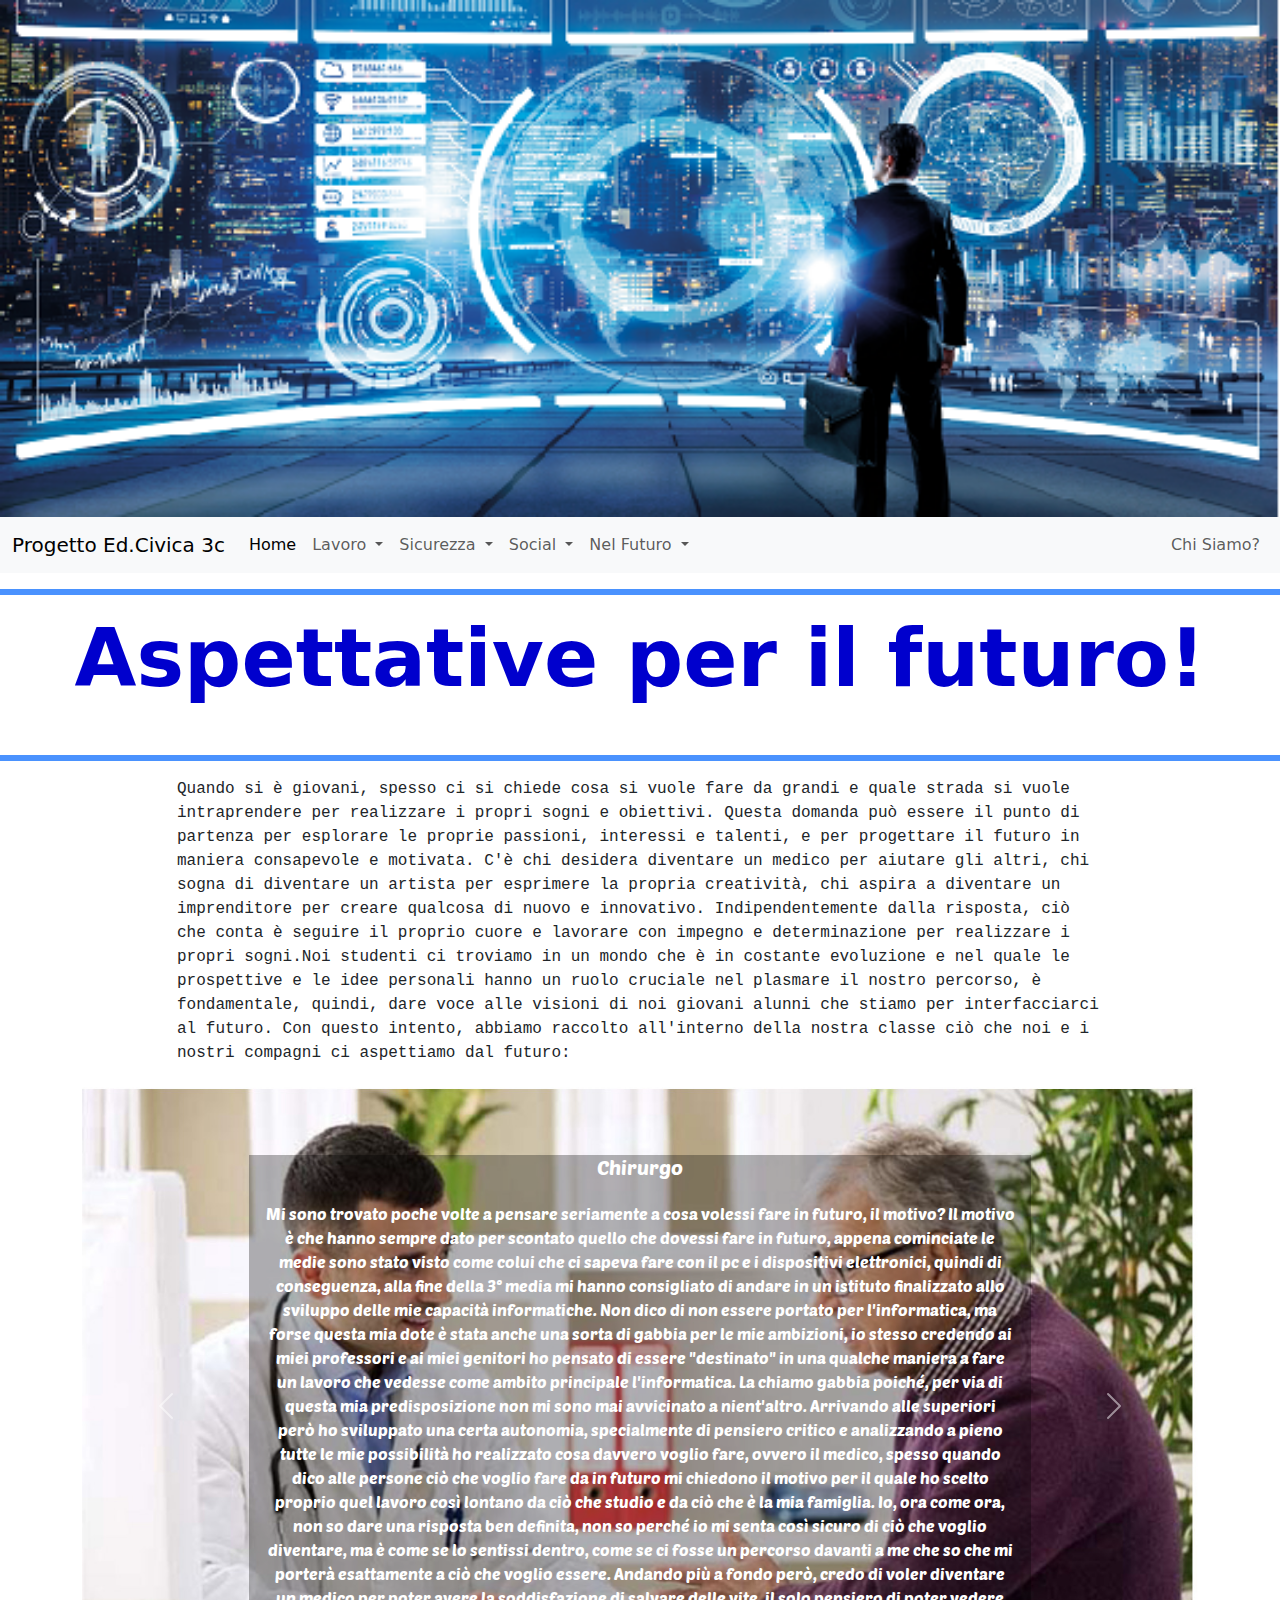
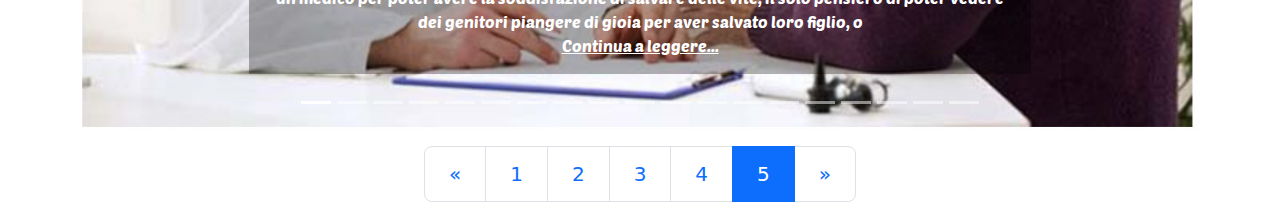
==== commit 05c42e5b: "navbar" ====
--- a/aspettative.html
+++ b/aspettative.html
@@ -46,7 +46,9 @@
 		color: white;
 	}
     </style><img src="Img/futuro.nero.png" class="img-fluid custom-header-image" alt="Header futuro">
-    <nav class="navbar navbar-expand-lg bg-body-tertiary">
+    
+
+	  <nav class="navbar navbar-expand-lg bg-body-tertiary">
       <div class="container-fluid"><a class="navbar-brand" href="#">Progetto Ed.Civica 3c</a><button class="navbar-toggler" type="button" data-bs-toggle="collapse" data-bs-target="#navbarSupportedContent" aria-controls="navbarSupportedContent" aria-expanded="false" aria-label="Toggle navigation"><span class="navbar-toggler-icon"></span></button>
         <div class="collapse navbar-collapse" id="navbarSupportedContent">
           <ul class="navbar-nav me-auto mb-2 mb-lg-0">
@@ -57,24 +59,26 @@
                 <li><a class="dropdown-item" href="lavoro/Linkedin.html">Linkedin</a></li>
                 <li><a class="dropdown-item" href="lavoro/WebReputation.html">Web Reputation</a></li>
               </ul>
+			 </li>
             <li class="nav-item dropdown"><a class="nav-link dropdown-toggle" href="#" role="button" data-bs-toggle="dropdown" aria-expanded="false"> Sicurezza </a>
               <ul class="dropdown-menu">
                 <li><a class="dropdown-item" href="sicurezza/Pericoli.html">Pericoli</a></li>
                 <li><a class="dropdown-item" href="sicurezza/Privacy.html">Privacy</a></li>
               </ul>
+			  </li>
             <li class="nav-item dropdown"><a class="nav-link dropdown-toggle" href="#" role="button" data-bs-toggle="dropdown" aria-expanded="false"> Social </a>
               <ul class="dropdown-menu">
                 <li><a class="dropdown-item" href="social/Lavoro.html">Lavoro social</a></li>
                 <li><a class="dropdown-item" href="social/ProsAndCons.html">Pros And Cons</a></li>
               </ul>
+			 </li>
             <li class="nav-item dropdown"><a class="nav-link dropdown-toggle" href="#" role="button" data-bs-toggle="dropdown" aria-expanded="false"> Nel Futuro </a>
               <ul class="dropdown-menu">
                 <li><a class="dropdown-item" href="#">Aspettative dal futuro</a></li>
               </ul>
             </li>
           </ul>
-          <ul>
-            <ul class="navbar-nav me-auto mb-2 mb-lg-0">
+            <ul class="navbar-nav mb-2 mb-lg-0">
               <li class="nav-item"><a class="nav-link" href="ChiSiamo.html">Chi Siamo?</a></li>
             </ul>
         </div>
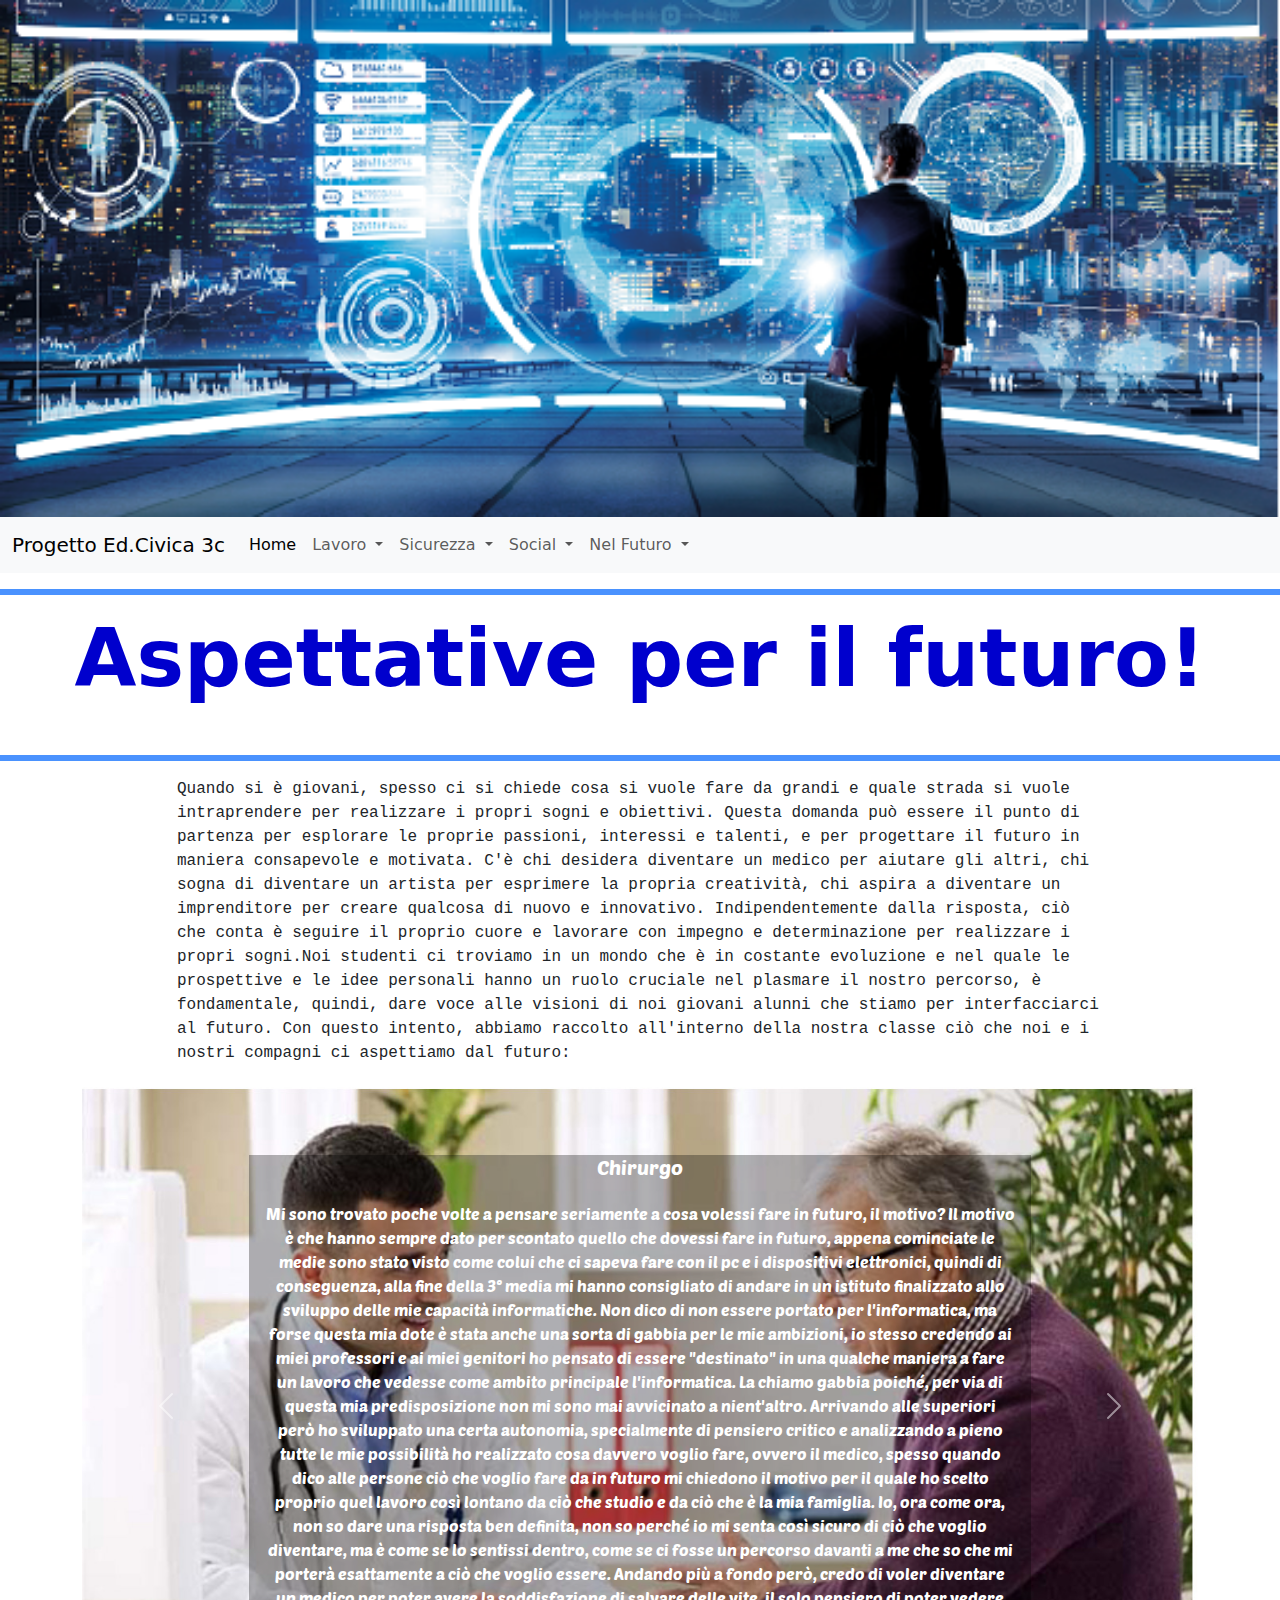
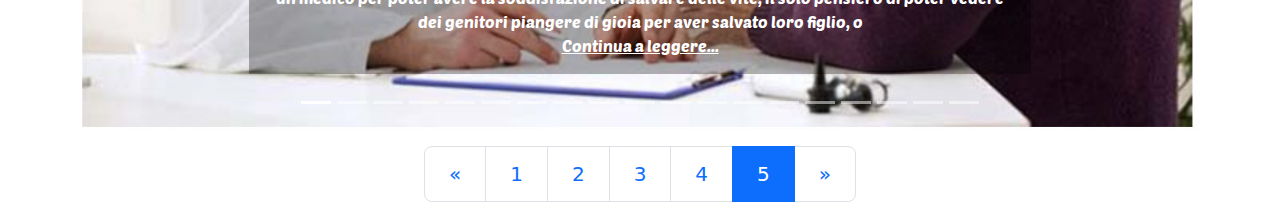
==== commit 17581911: "Update aspettative.html" ====
--- a/aspettative.html
+++ b/aspettative.html
@@ -78,9 +78,6 @@
               </ul>
             </li>
           </ul>
-            <ul class="navbar-nav mb-2 mb-lg-0">
-              <li class="nav-item"><a class="nav-link" href="ChiSiamo.html">Chi Siamo?</a></li>
-            </ul>
         </div>
       </div>
     </nav>
@@ -154,7 +151,7 @@
 			
             <div class="carousel-inner">
               <div class="carousel-item active"><img src="Img.carosello/IMG_2576.jpg" class="d-block w-100" alt="...">
-                <div class="carousel-caption d-none d-md-block">
+                <div class="carousel-caption">
 				<div class="background">
                   <h5>Chirurgo</h5>
                   <p>Mi sono trovato poche volte a pensare seriamente a cosa volessi fare in futuro, il motivo? Il motivo è che hanno sempre dato per scontato quello che dovessi fare in futuro, appena cominciate le medie sono stato visto come colui che ci sapeva fare con il pc e i dispositivi elettronici, quindi di conseguenza, alla fine della 3° media mi hanno consigliato di andare in un istituto finalizzato allo sviluppo delle mie capacità informatiche. Non dico di non essere portato per l'informatica, ma forse questa mia dote è stata anche una sorta di gabbia per le mie ambizioni, io stesso credendo ai miei professori e ai miei genitori ho pensato di essere "destinato" in una qualche maniera a fare un lavoro che vedesse come ambito principale l'informatica. La chiamo gabbia poiché, per via di questa mia predisposizione non mi sono mai avvicinato a nient'altro. 
@@ -168,7 +165,7 @@
                 </div>
               </div>
               <div class="carousel-item"><img src="Img.carosello/IMG_2323.png" class="d-block w-100" alt="...">
-                <div class="carousel-caption d-none d-md-block">
+                <div class="carousel-caption">
 				<div class="background">
                   <h5 style="color:#000000">Idee non ancora chiare</h5>
                   <p style="color:#000000">
@@ -182,7 +179,7 @@
                 </div>
               </div>
               <div class="carousel-item"><img src="Img.carosello/IMG_2424.png" class="d-block w-100" alt="...">
-                <div class="carousel-caption d-none d-md-block">
+                <div class="carousel-caption">
 				<div class="background">
                   <h5 style="color:#000000">Vigilessa</h5>
                   <p>Nella vita, tutti abbiamo un sogno o più che ci guidano e ci ispirano. Uno dei miei più grandi sogni è diventare una vigilessa. Ho sempre ammirato la figura di una vigilessa, la loro divisa ,la loro forza, la loro determinazione e il loro impegno nel servizio pubblico mi colpiscono molto. So però che per realizzare il mio sogno ci vuole molto impegno nello studio e molta forza di volontà. Appena finirò la scuola superiore parteciperò a corsi di formazione e cercherò di acquisire le competenze necessarie per diventare una vigilessa. Per raggiungere il mio sogno ho bisogno di alcune soft skills ovvero capacità relazionali e comportamenti che servono per reagire in modo tranquillo e positivo in vari contesti come: 1. Problem solving Essere in grado di capire e analizzare situazioni difficili, e prendere decisioni rapide e sagge utili per affrontare le sfide quotidiane (in questo caso nel campo della sicurezza pubblica.) 2. Capacità decisionale Essere in grado di prendere decisioni efficaci e rispondere velocemente a criticità o problemi inaspettati. 3. Comunicazione efficace Una comunicazione chiara è fondamentale per trasmettere informazioni importanti, gestire conflitti e lavorare efficacemente in squadra con colleghi ,clienti e collaboratori 4. Team Work Che si tratti di lavorare in ufficio o da remoto, al giorno d’oggi la capacità di lavorare in squadra senza attriti è una capacità essenziale per raggiungere obiettivi condivisi. 5. Gestione dello stress Essere in grado di mantenere la calma sotto pressione e gestire lo stress in modo sano è essenziale per prendere decisioni e mantenere la sicurezza della comunità. Lo stress è una di quelle problematiche che se non affrontate possono incidere negativamente sulla qualità della vita. 6. Capacità di adattamento Essere capaci di adattarsi rapidamente a nuove situazioni e scenari in rapida evoluzione, sul lavoro come nella vita, è un'abilità essenziale.
@@ -195,7 +192,7 @@
                 </div>
               </div>
               <div class="carousel-item"><img src="Img.carosello/IMG_2525.png" class="d-block w-100" alt="...">
-                <div class="carousel-caption d-none d-md-block">
+                <div class="carousel-caption">
 				<div class="background">
                   <h5>Criminologa o professoressa?</h5>
                   <p>I nostri desideri ci aiutano a capire dove vogliamo andare e come superare le sfide. Per me, ci sono due cose che mi appassionano molto: studiare la criminologia e insegnare lingue, soprattutto l'inglese. Questi non sono solo lavori, ma luoghi dove posso coltivare i miei sogni più importanti. Il mio primo sogno è quello di diventare una criminologa. La mente criminale mi affascina, così come la complessità delle dinamiche sociali che conducono al crimine. La criminologia non è solo l'analisi dei crimini e dei criminali, ma anche lo studio delle cause sottostanti e delle possibili soluzioni per prevenirli. Tuttavia, anche l'insegnamento ha un posto speciale nel mio cuore. L'idea di condividere la bellezza e l'importanza della lingua inglese con gli altri mi riempie di gioia. L'inglese è più di una lingua, è una chiave che apre porte verso nuove culture, opportunità di lavoro e amicizie in tutto il mondo. Oltre ai miei sogni e alle mie aspirazioni, ci sono le soft skills che mi accompagnano in questo viaggio. Al vertice di questa lista c'è la leadership. Per me, la leadership non riguarda solo il dirigere gli altri, ma anche il saper ispirare, motivare e guidare le persone verso un obiettivo comune. Essere un leader significa avere una visione chiara, prendere decisioni difficili quando necessario e saper comunicare efficacemente questa visione agli altri, incoraggiandoli a dar il meglio di sé. Una delle mie altre soft skills principali è il problem solving. In un mondo in continuo cambiamento e pieno di sfide, la capacità di affrontare i problemi in modo creativo ed efficace è essenziale. Il problem solving richiede flessibilità mentale, pensiero critico e la capacità di trovare soluzioni innovative anche nelle situazioni più complesse. Infine, la comunicazione efficace è un'altra soft skill che considero fondamentale. Essere in grado di trasmettere chiaramente					
@@ -208,7 +205,7 @@
                 </div>
               </div>
               <div class="carousel-item"><img src="Img.carosello/IMG_2626.png" class="d-block w-100" alt="...">
-                <div class="carousel-caption d-none d-md-block">
+                <div class="carousel-caption">
 				<div class="background">
                   <h5 style="color:#000000">Contabile</h5>
                   <p> Sogno di diventare un contabile presso una banca perché amo lavorare con i numeri e analizzare dati finanziari. Vorrei contribuire alla stabilità finanziaria delle persone e delle imprese, fornendo servizi finanziari affidabili e di qualità. Immagino di essere parte di un team professionale che gestisce con precisione i conti, fornisce consulenza finanziaria ai clienti e garantisce la conformità normativa. Essere un contabile bancario rappresenta per me una carriera gratificante e stimolante. Soft Skills: Le mie soft skills chiave includono: Capacità di organizzazione: Sono abile nell'organizzare e gestire informazioni finanziarie complesse. Sono metodico nel tenere traccia di scadenze e documenti importanti, assicurando un lavoro accurato e puntuale. Comunicazione efficace: Posso spiegare concetti finanziari in modo chiaro e comprensibile. Sono in grado di comunicare con chiarezza sia con i colleghi sia con i clienti, garantendo un'efficace condivisione 
@@ -220,7 +217,7 @@
                 </div>
               </div>
               <div class="carousel-item"><img src="Img.carosello/IMG_3434.png" class="d-block w-100" alt="...">
-                <div class="carousel-caption d-none d-md-block">
+                <div class="carousel-caption">
 				<div class="background">
                   <h5>Arma dei Carabineri</h5>
                   <p>Fin da bambino, ho coltivato il sogno e l’ispirazione di indossare la divisa dell’Arma dei Carabinieri. Questo desiderio va al di là del semplice indossare un’uniforme; è un impegno verso valori come il servizio pubblico, l’ordine e la sicurezza della comunità. Sentire l’onore di portare quella divisa sarebbe per me un privilegio e un’opportunità per servire con dedizione e orgoglio la mia nazione. La prospettiva di indossare quella divisa sin dall’infanzia mi ha sempre affascinato perché mi fa sentire parte di qualcosa di più grande, un simbolo di autorità e rispetto. Rappresenterebbe per me non solo un onore, ma anche un senso di responsabilità e dedizione verso la comunità. Durante questo periodo, ho dedicato tempo e sforzi allo sviluppo delle soft skills in previsione del mio impiego nel futuro. Ho lavorato sulla mia comunicazione, sulla capacità di problem solving, sull’empatia e sulla capacità di lavorare in team, riconoscendo l’importanza di queste competenze per il mio futuro ruolo professionale. La flessibilità e la capacità di gestione dello stress sono state altrettanto importanti, poiché comprendo che saranno essenziali per affrontare le sfide del lavoro con determinazione e successo. Comunicazione efficace: Essere in grado di comunicare chiaramente con i superiori, i colleghi e il pubblico è essenziale per gestire situazioni complesse e mantenere la calma sotto pressione. Empatia: La capacità di comprendere le persone e le loro esigenze è cruciale per stabilire rapporti positivi con la comunità e gestire situazioni delicate con sensibilità. Capacità di problem solving: Essere in grado di valutare rapidamente le situazioni, identificare le sfide e trovare soluzioni efficaci è essenziale per affrontare le varie sfide che possono presentarsi durante il servizio. Capacità di lavorare in team: Collaborare efficacemente con i colleghi è fondamentale per garantire la sicurezza e il benessere della comunità, nonché per affrontare le sfide operative con 
@@ -232,7 +229,7 @@
                 </div>
               </div>
               <div class="carousel-item"><img src="Img.carosello/IMG_3131.png" class="d-block w-100" alt="...">
-                <div class="carousel-caption d-none d-md-block">
+                <div class="carousel-caption">
 				<div class="background">
                   <h5>Allenatrice di cavalli</h5>
                   <p>Penso sempre al mio futuro. Io penso che se il lavoro ti piace, non lavorerai neanche un giorno. Io ho tante ambizioni per il mio futuro, voglio vivere libera e felice, facendo ciò che mi fa stare bene, non voglio essere piena di soldi, non mi importa quanti ne avrò, ma l’unica cosa che mi interessa è che io scelga il mio lavoro e che mi renda felice ogni giorno. Io ambisco nell’avere una mia campagna, con un mio maneggio e i miei animali, vivere allenando e far vivere la bellezza dell’equitazione a tante altre ragazzine come me, che voglio arrivare in alto nonostante questo sport possa buttare giù Essere all’allenatrice comporta ad avere per forza queste soft skills, perché oltre a lavorare con degli adolescenti e molte volte bambini, si lavora 
@@ -244,7 +241,7 @@
                 </div>
               </div>
               <div class="carousel-item"><img src="Img.carosello/IMG_2929.png" class="d-block w-100" alt="...">
-                <div class="carousel-caption d-none d-md-block">
+                <div class="carousel-caption">
 				<div class="background">
                   <h5>Informatica</h5>
                   <p>Da quando è iniziato il mio percorso di studi alle superiori ho iniziato a pensare sempre più spesso a quello che sarà il mio futuro e quali saranno le decisioni che determineranno la mia vita. Nonostante ciò le mie scelte continuano ad essere incerte e poco chiare riguardo la mia intenzione di continuare gli studi o iniziare subito a lavorare.
@@ -269,7 +266,7 @@
               </div>
 		    
               <div class="carousel-item"><img src="Img.carosello/IMG_3030.png" class="d-block w-100" alt="...">
-                <div class="carousel-caption d-none d-md-block">
+                <div class="carousel-caption">
 				<div class="background">
                   <h5>Barbiere</h5>
                   <p>Il lavoro è un elemento cruciale della nostra vita: ci offre una struttura, una fonte di reddito e la possibilità di realizzare le nostre ambizioni. Tuttavia, riflettere sul lavoro significa per me considerare non solo le abilità tecniche necessarie, ma anche l'importanza di offrire un servizio di qualità, di creare un ambiente accogliente e di instaurare connessioni autentiche con i miei clienti. Sono consapevole che il lavoro di un barbiere va oltre la semplice competenza tecnica, richiedendo anche empatia, attenzione al dettaglio e capacità di ascolto. Da grande voglio diventare un barbiere di successo e realizzare il mio sogno di aprire il mio negozio tutto mio. Voglio offrire un'esperienza unica ai miei clienti, trasformando ogni visita nel mio salone in un momento di relax e di cura personale. I miei sogni vanno oltre il taglio dei capelli e la barba perfetta. Sogno di creare un luogo in cui le persone si sentano accolte e apprezzate, in cui possano trovare non solo un servizio impeccabile, ma anche un ambiente familiare e accogliente. Le mie soft skills sono un pilastro fondamentale del mio percorso, e credo che per il futuro avrò bisogno di specializzarmi nelle seguenti: 1. Creatività: È la capacità di generare idee originali e innovative, pensare fuori dagli schemi e trovare soluzioni non convenzionali ai problemi. 2. Problem solving: Questa competenza riguarda la capacità di analizzare situazioni complesse, identificare i problemi, valutare le opzioni disponibili e trovare soluzioni efficaci. 3. Teamwork: Essere in grado di collaborare efficacemente con gli altri, comunicare in modo chiaro e rispettoso, condividere idee e responsabilità per raggiungere obiettivi comuni. 4. Pensiero critico: Consiste nell'analizzare in modo obiettivo le informazioni disponibili, valutare argomenti e evidenze, e formulare giudizi ponderati e ben ragionati. 5. Comunicazione efficace: È la capacità di trasmettere le proprie idee in modo chiaro
@@ -283,7 +280,7 @@
               </div>
 		    
 		    <div class="carousel-item"><img src="Img.carosello/IMG_3232.png" class="d-block w-100" alt="...">
-                <div class="carousel-caption d-none d-md-block">
+                <div class="carousel-caption">
 				<div class="background">
                   <h5>McDonald's</h5>
                   <p> Riflessioni sul lavoro: Al termine del diploma le mie aspirazioni sono avere delle buone esperienze è competenze il mio sogno è quello che una volta ottenuto il diploma inviare un curriculum al gruppo di McDonald’s che mi faccia collaborare con alcune figure presenti nella loro attività. Sono una persona educata, cordiale con gli altri, ho la capacità di lavorare bene in un team. Sono una persona molto socievole, assumo un comportamento positivo, so ascoltare gli altri e anche insieme al team la capacità di risolvere
@@ -297,7 +294,7 @@
               </div>
 		    
 		     <div class="carousel-item"><img src="Img.carosello/IMG_3333.png" class="d-block w-100" alt="...">
-                <div class="carousel-caption d-none d-md-block">
+                <div class="carousel-caption">
 				<div class="background">
                   <h5>Imprenditore</h5>
                   <p>Già da qualche anno, ma soprattutto con l'inizio delle scuole superiori ho inziato a pensare a quello che avrei voluto fare da grande e che mi permetterebbe una buona situazione economica.
@@ -323,7 +320,7 @@
               </div>
 		    
 			<div class="carousel-item"><img src="Img.carosello/IMG_2727.png" class="d-block w-100" alt="...">
-                <div class="carousel-caption d-none d-md-block">
+                <div class="carousel-caption">
 				<div class="background">
                   <h5>Militare</h5>
                   <p>Il lavoro che vorrei fare da grande è quello del militare. Questo ruolo mi ha sempre affascinato sin da piccolo, poiché lo vedo come un'opportunità unica di mettermi alla prova, e di affrontare varie sfide con tante responsabilità. Per il successo in questa professione, non bastano competenze fisiche e tecniche, ma ci vogliono varie soft skills fondamentali per operare in maniera efficace:
@@ -343,7 +340,7 @@
 		    
 
 		    <div class="carousel-item"><img src="Img.carosello/IMG_3535.png" class="d-block w-100" alt="...">
-                <div class="carousel-caption d-none d-md-block">
+                <div class="carousel-caption">
 				<div class="background">
                   <h5 style="color:#000000">Dipendente aziendale</h5>
                   <p style="color:#000000">
@@ -362,7 +359,7 @@
               </div>
 
 		    <div class="carousel-item"><img src="Img.carosello/IMG_3636.png" class="d-block w-100" alt="...">
-                <div class="carousel-caption d-none d-md-block">
+                <div class="carousel-caption">
 				<div class="background">
                   <h5>Trader Online</h5>
                   <p>Per essere un trader online di successo, devo affinare le mie abilità tecniche e soft skills. Devo essere in grado di analizzare criticamente le condizioni di mercato, gestire il rischio in modo da proteggere i miei investimenti e avere la resilienza necessaria per superare le difficoltà. Inoltre, devo comunicare in modo efficace e lavorare bene sotto pressione. Concentrerò i miei sforzi nello sviluppare queste competenze mentre cerco di realizzare il mio sogno di lavorare nel trading online, ecco alcune soft skills che dovrei sviluppare per lavorare nel mondo del trading:
@@ -380,7 +377,7 @@
               </div>
 
 		    <div class="carousel-item"><img src="Img.carosello/IMG_3737.png" class="d-block w-100" alt="...">
-                <div class="carousel-caption d-none d-md-block">
+                <div class="carousel-caption">
 				<div class="background">
                   <h5>Nessun sogno specifico</h5>
                   <p>Le mie aspirazioni riguardano il settore informatico. Al momento non ho un sogno specifico, ma vorrei sapere quali sono le diverse opportunità che questo settore offre. Non so quali soft skills possiedo e non credo di averne sviluppata qualcuna; spero di riuscirci nel tempo.</p>
@@ -389,7 +386,7 @@
               </div>
 
 		    <div class="carousel-item"><img src="Img.carosello/IMG_3838.png" class="d-block w-100" alt="...">
-                <div class="carousel-caption d-none d-md-block">
+                <div class="carousel-caption">
 				<div class="background">
                   <h5>Commercialista</h5>
                   <p>La carriera lavorativa è uno strumento attraverso il quale possiamo realizzare i nostri sogni e obiettivi. Per me, il sogno è diventare un commercialista, una figura professionale che richiede precisione, dedizione e un profondo senso di responsabilità.
@@ -412,7 +409,7 @@
               </div>
 
 		    <div class="carousel-item"><img src="Img.carosello/IMG_3939.png" class="d-block w-100" alt="...">
-                <div class="carousel-caption d-none d-md-block">
+                <div class="carousel-caption">
 				<div class="background">
                   <h5>Militare</h5>
                   <p>Frequento attualmente la scuola superiore e come molti giovani della mia età, sto iniziando a riflettere sul mio futuro e sulle mie aspirazioni professionali. Non ho un sogno ben preciso che mi ispira o che mi guida, tuttavia sono affascinato dalla carriera militare o eventualmente da quella poliziesca. Queste professioni non solo richiedono un forte senso del dovere e coraggio, ma anche una serie di competenze specifiche che sto attivamente cercando di sviluppare durante i miei anni scolastici e competenze fisiche che sto cercando di sviluppare in palestra.
@@ -432,7 +429,7 @@
               </div>
 
 		<div class="carousel-item"><img src="Img.carosello/IMG_4040.png" class="d-block w-100" alt="...">
-                <div class="carousel-caption d-none d-md-block">
+                <div class="carousel-caption">
 				<div class="background">
                   <h5>Ambito sportivo</h5>
                   <p>Personalmente al momento le mie ispirazioni per il futuro riguardano l’ambiente informatico . Uno dei miei sogni sarebbe quello di lavorare nell’ambito sportivo e più particolarmente nell’ambito calcistico. Penso di possedere alcune soft skills come l’abilità nei rapporti personali : è un’abilità utile per capire gli altri cogliendo ciò che pensano rispettando sempre la loro opinione. Inoltre penso che io possieda un altra soft skills come quella della capacità di adattamento che mi puo essere utile in momenti di difficoltà o in caso di novità inaspettate.</p>
